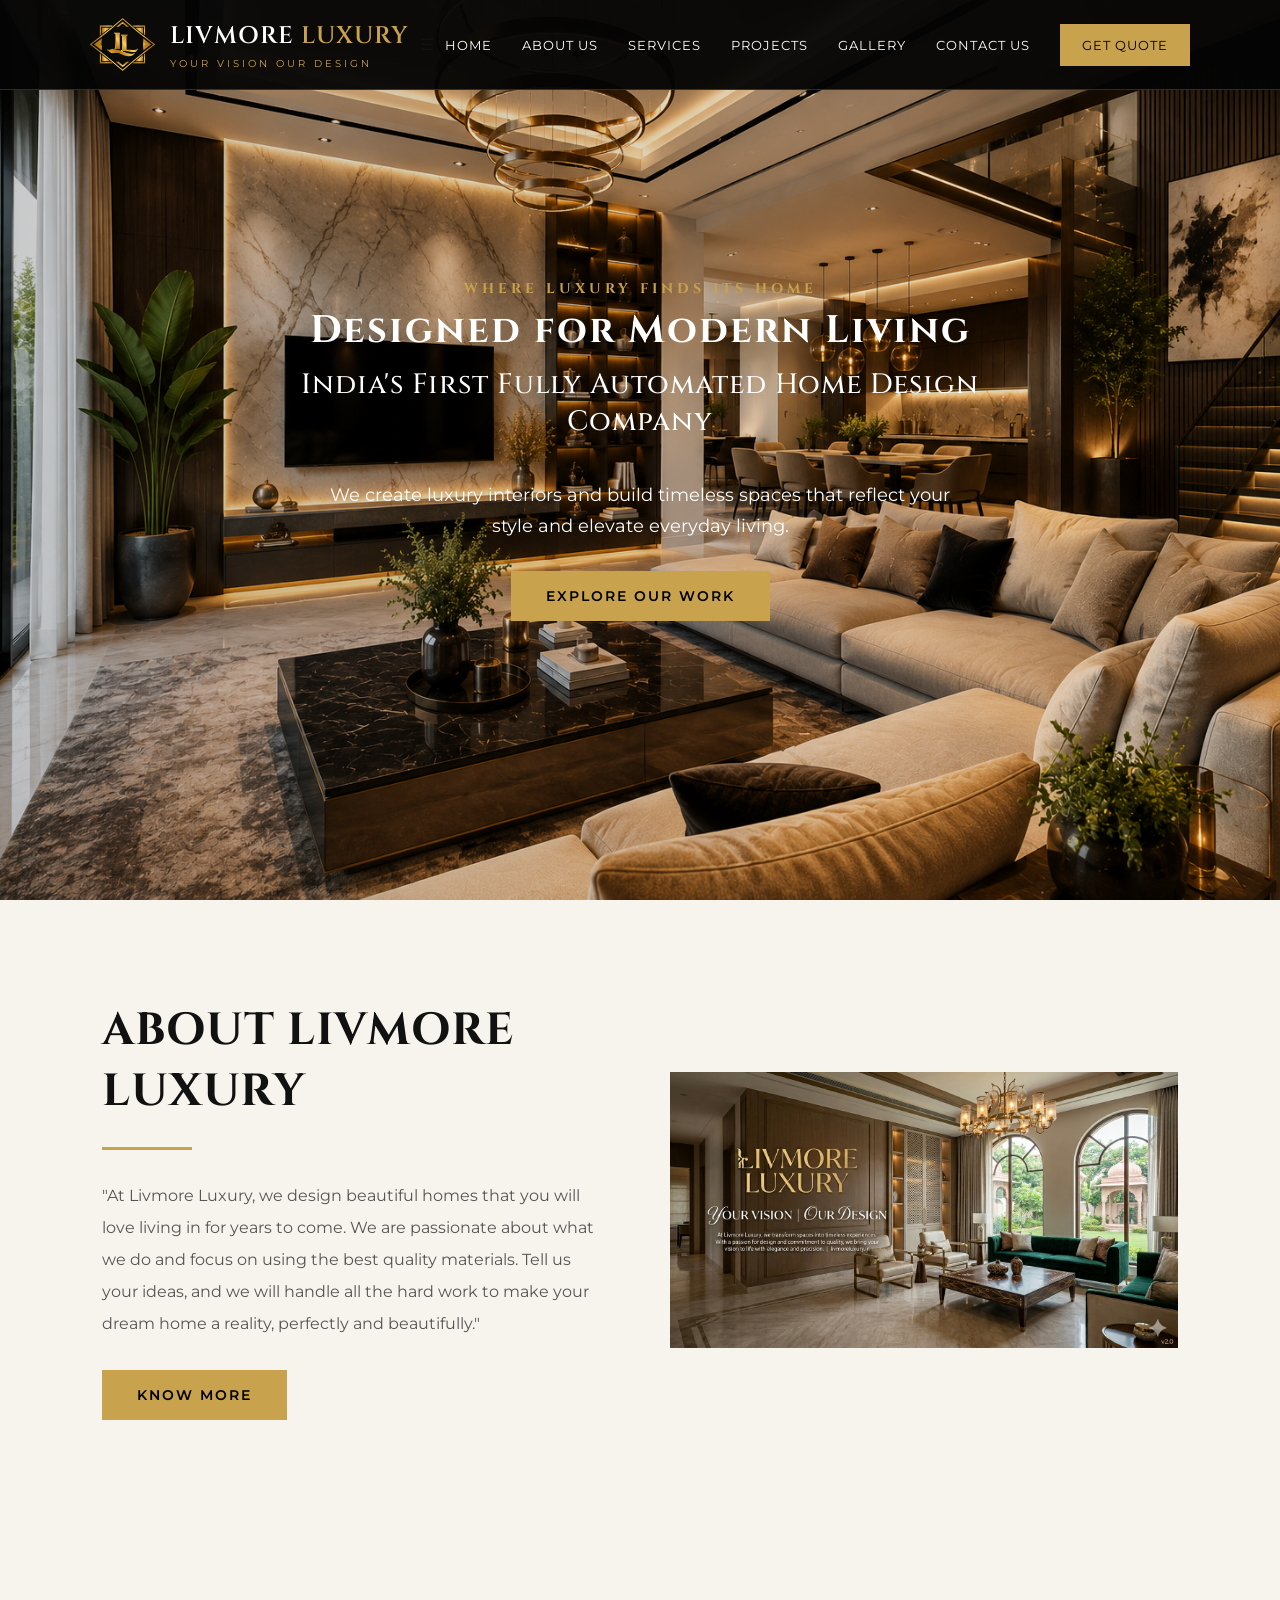
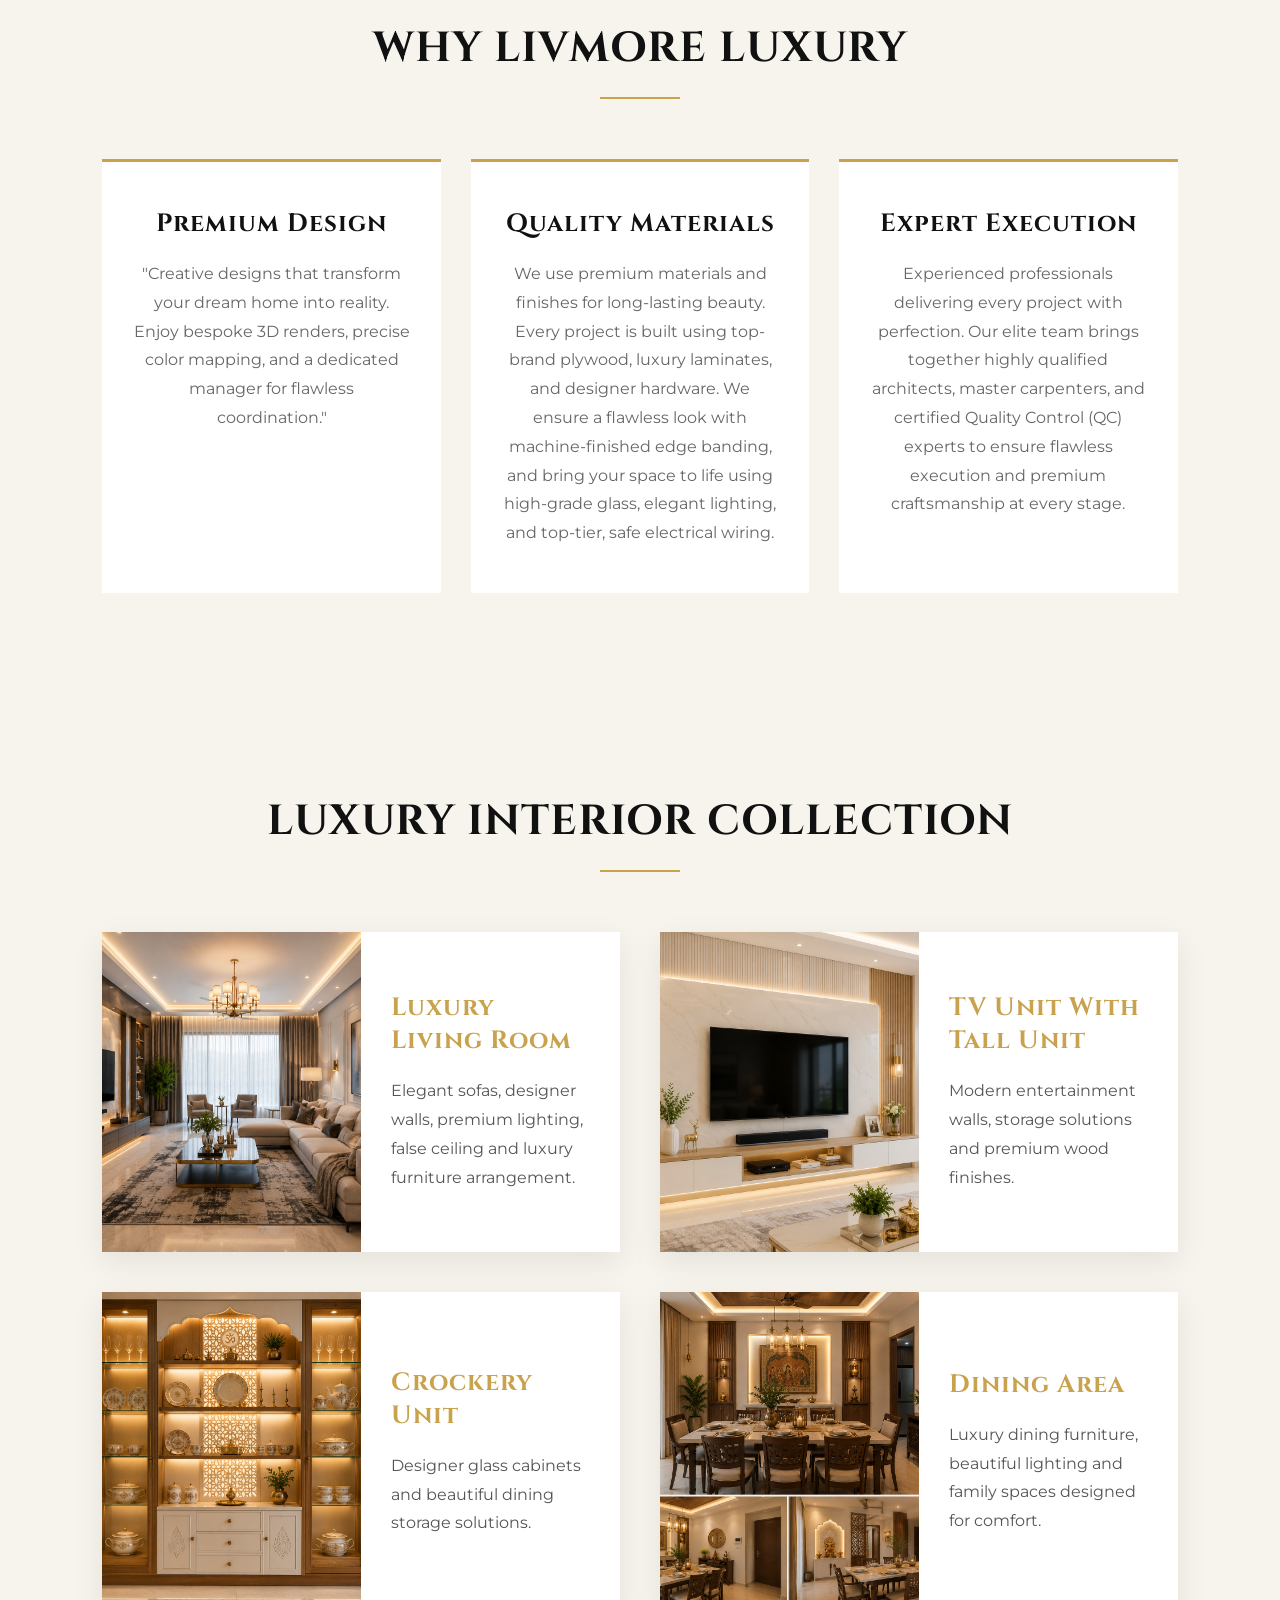
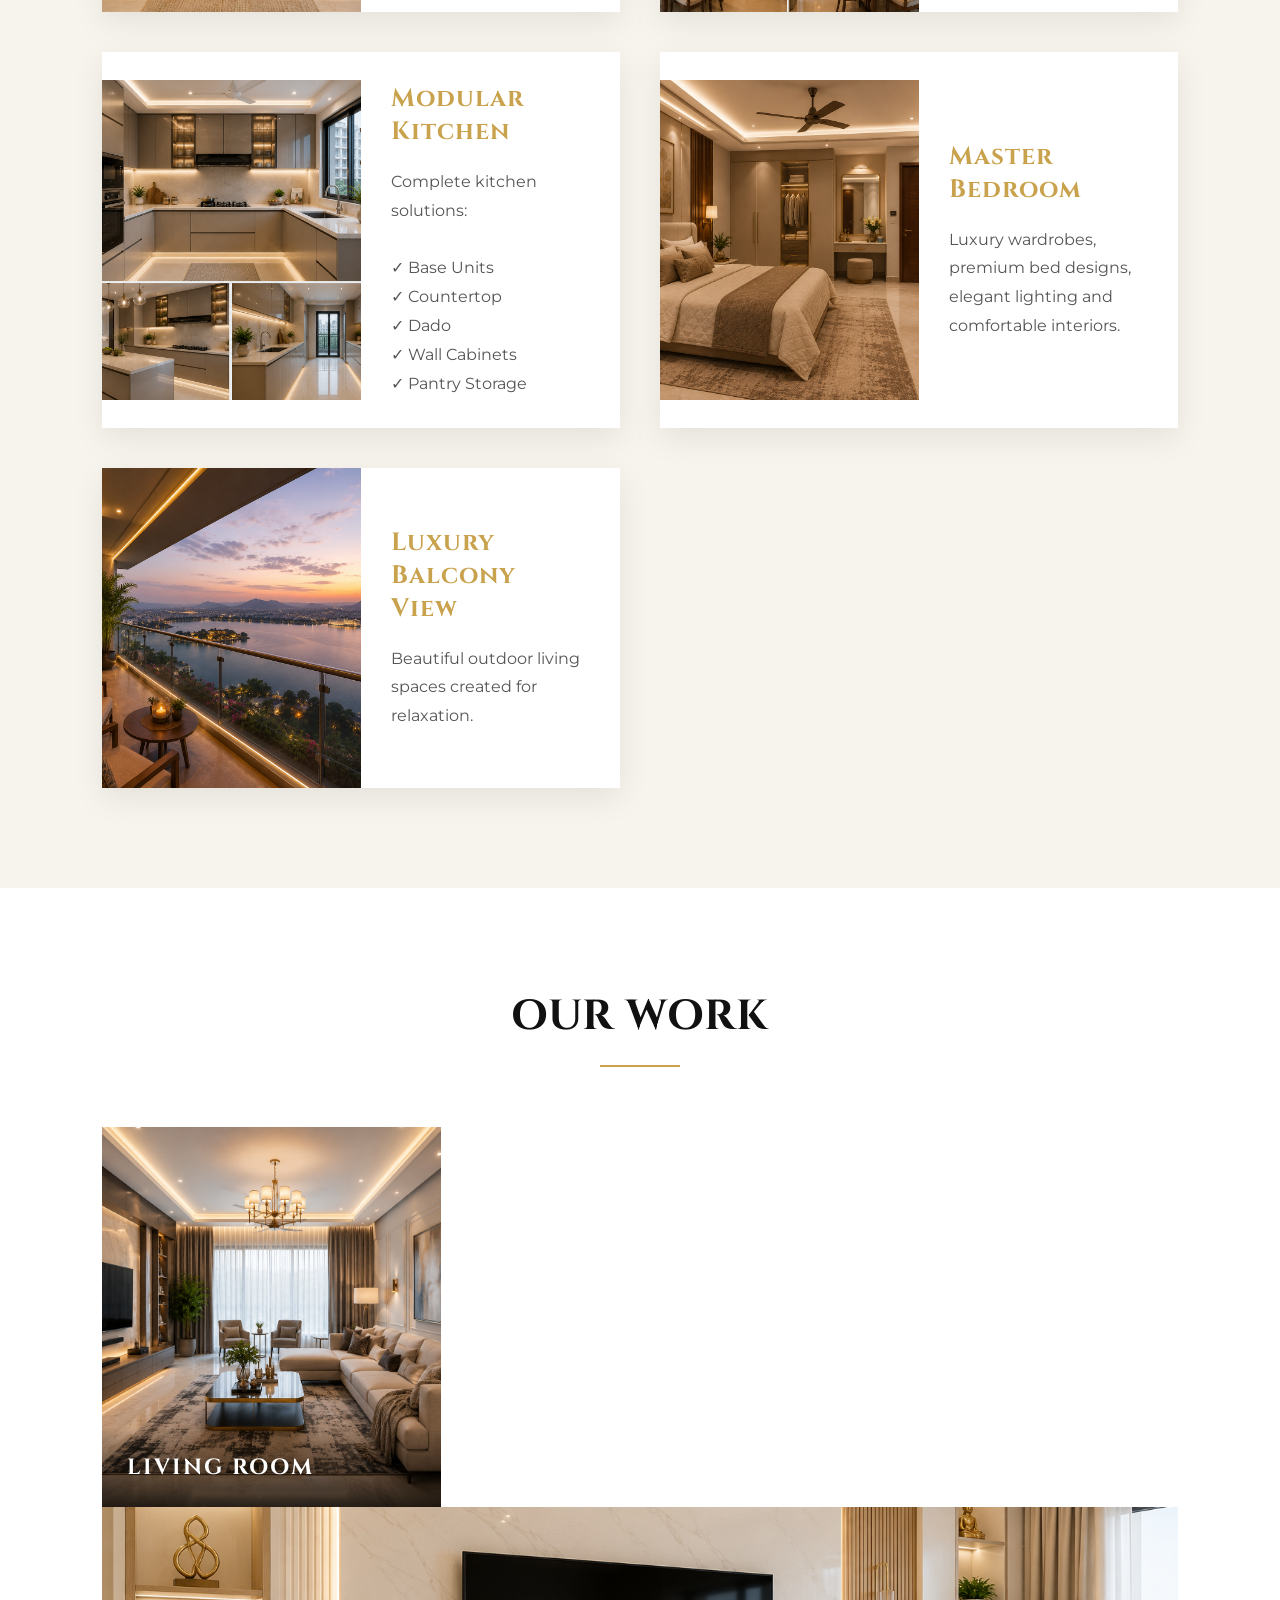
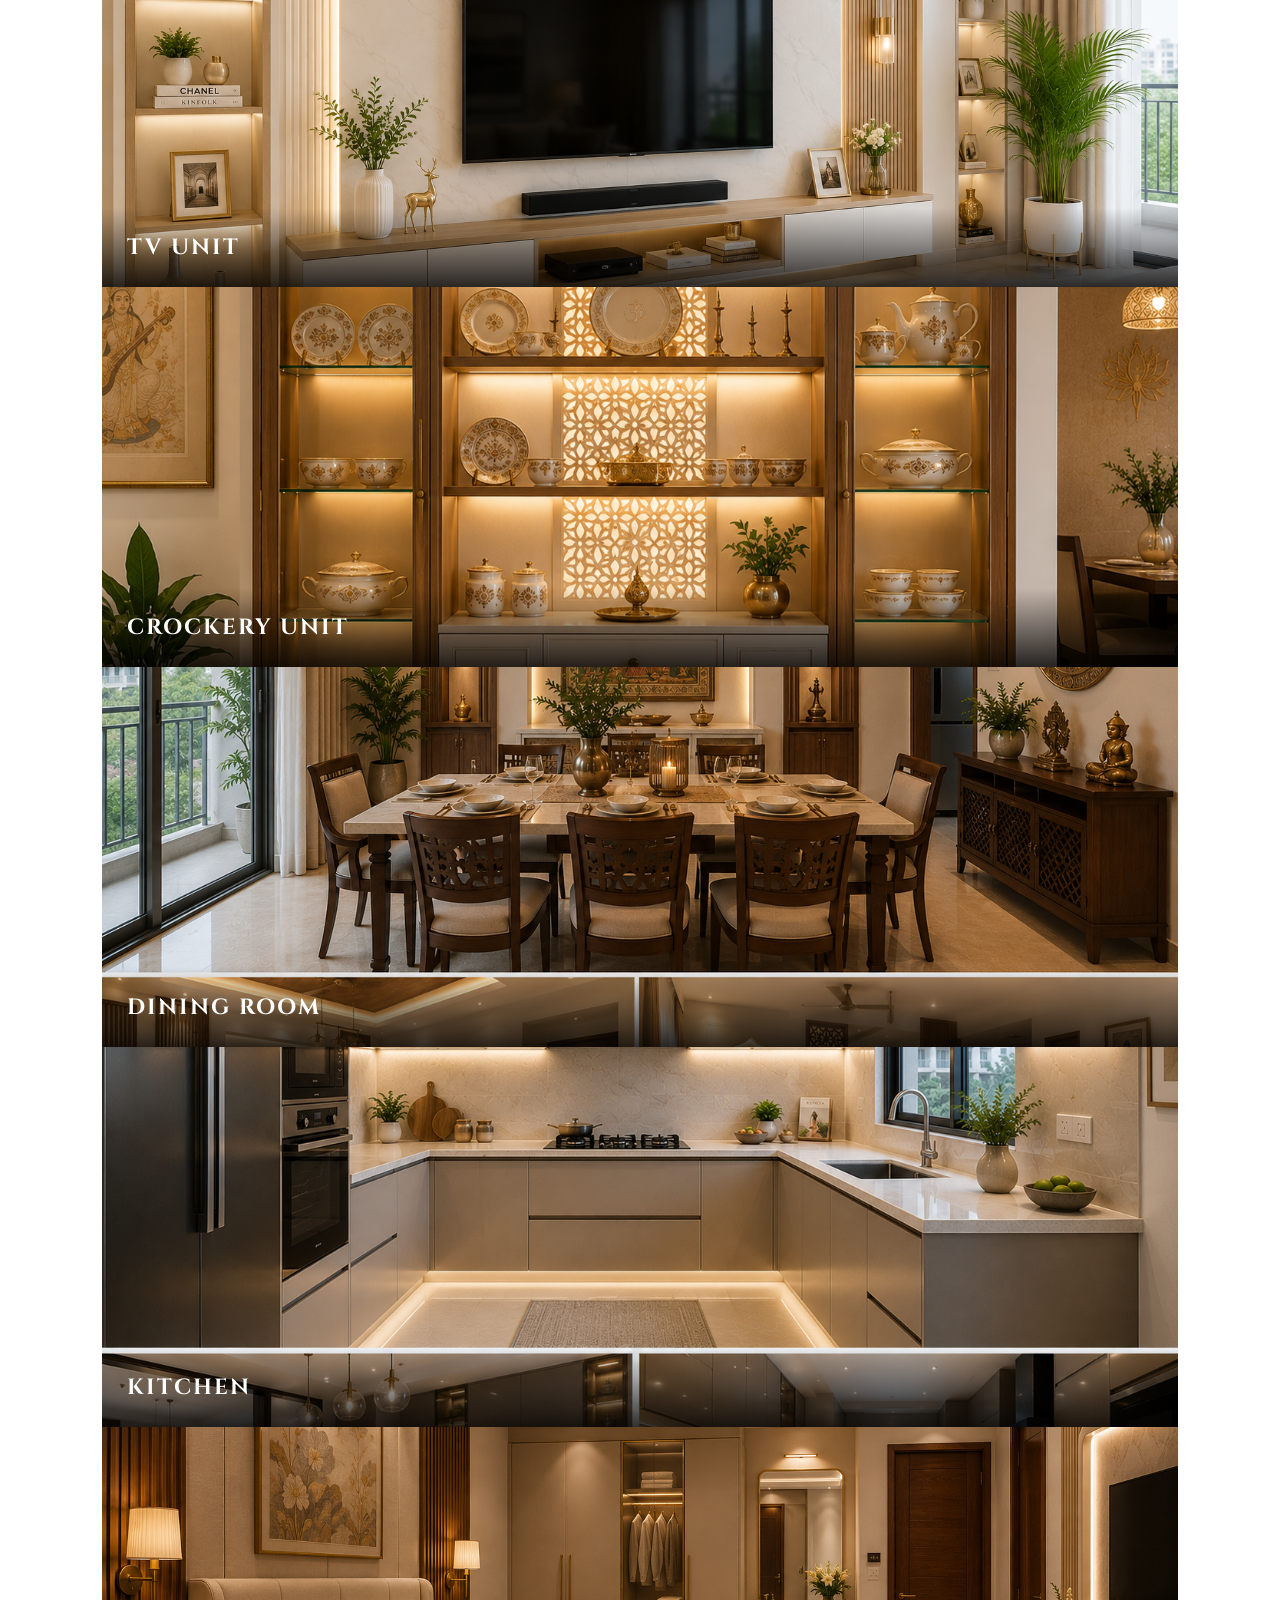
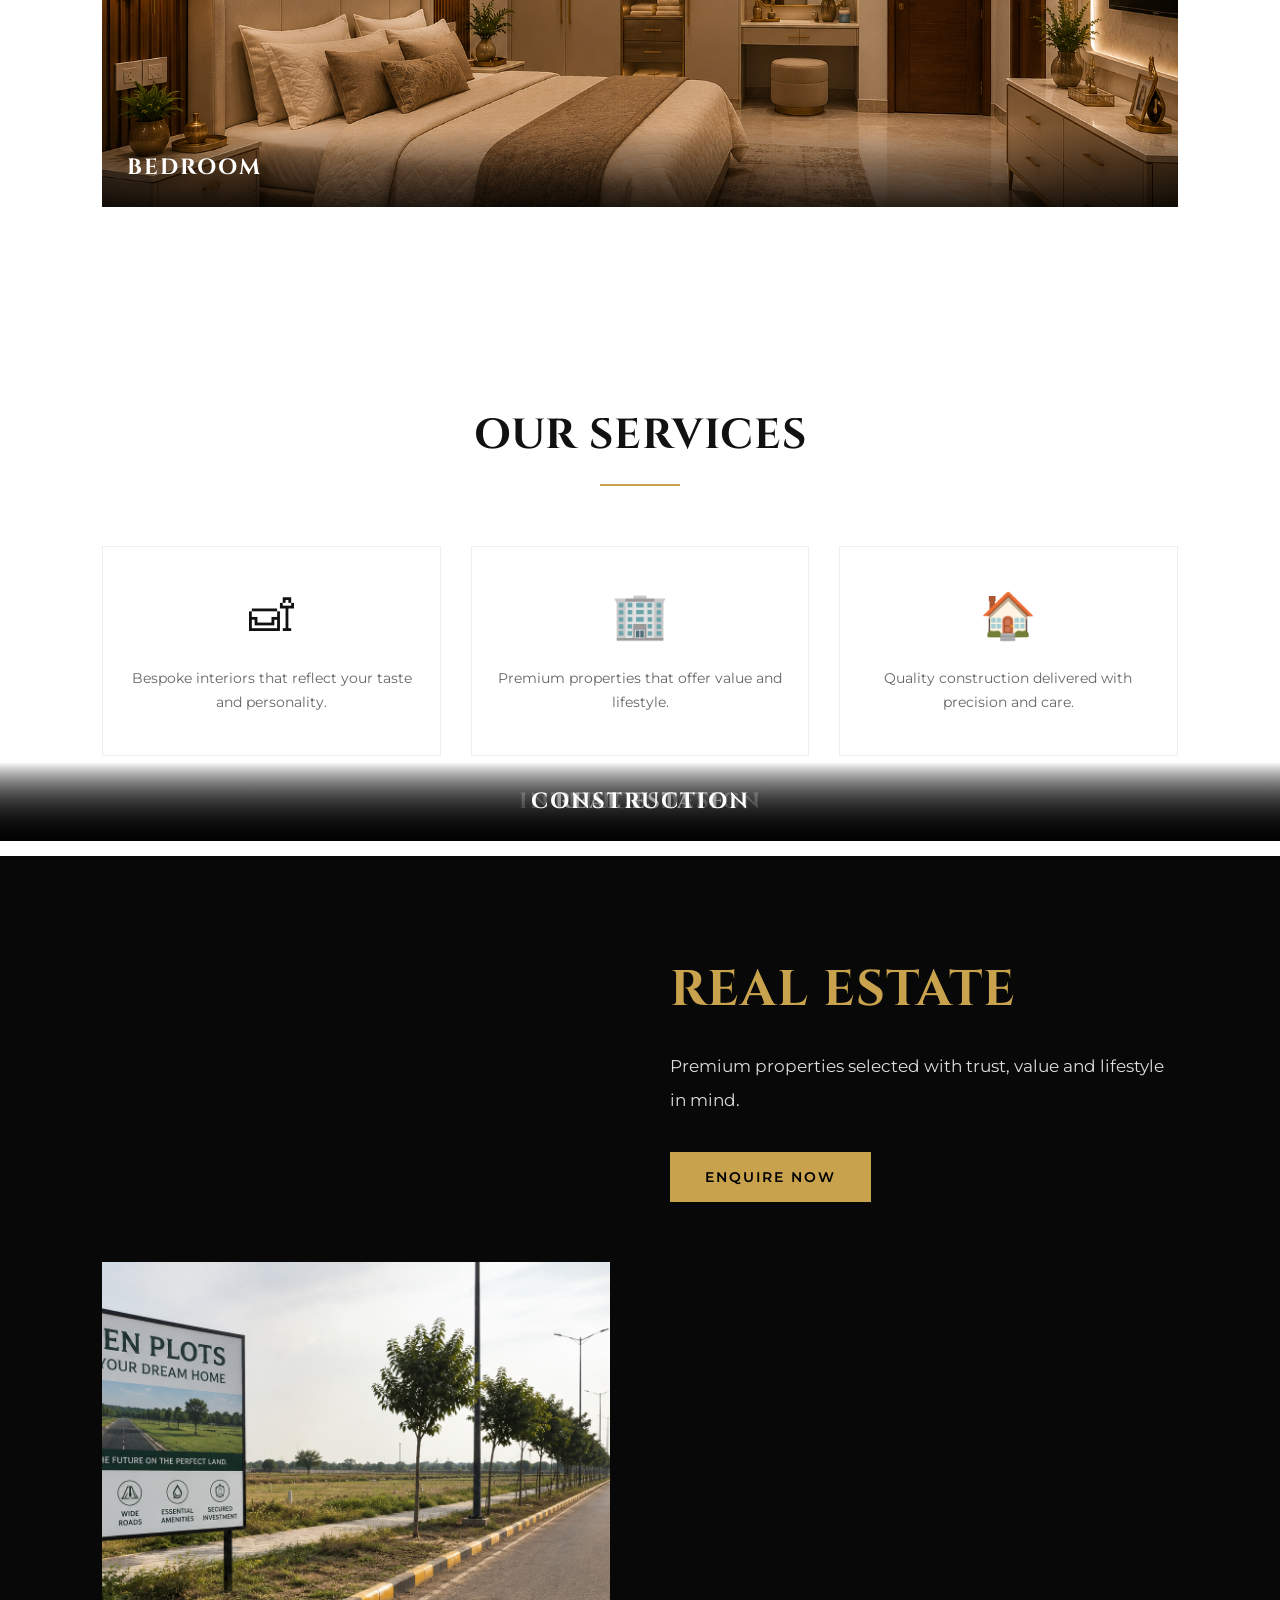
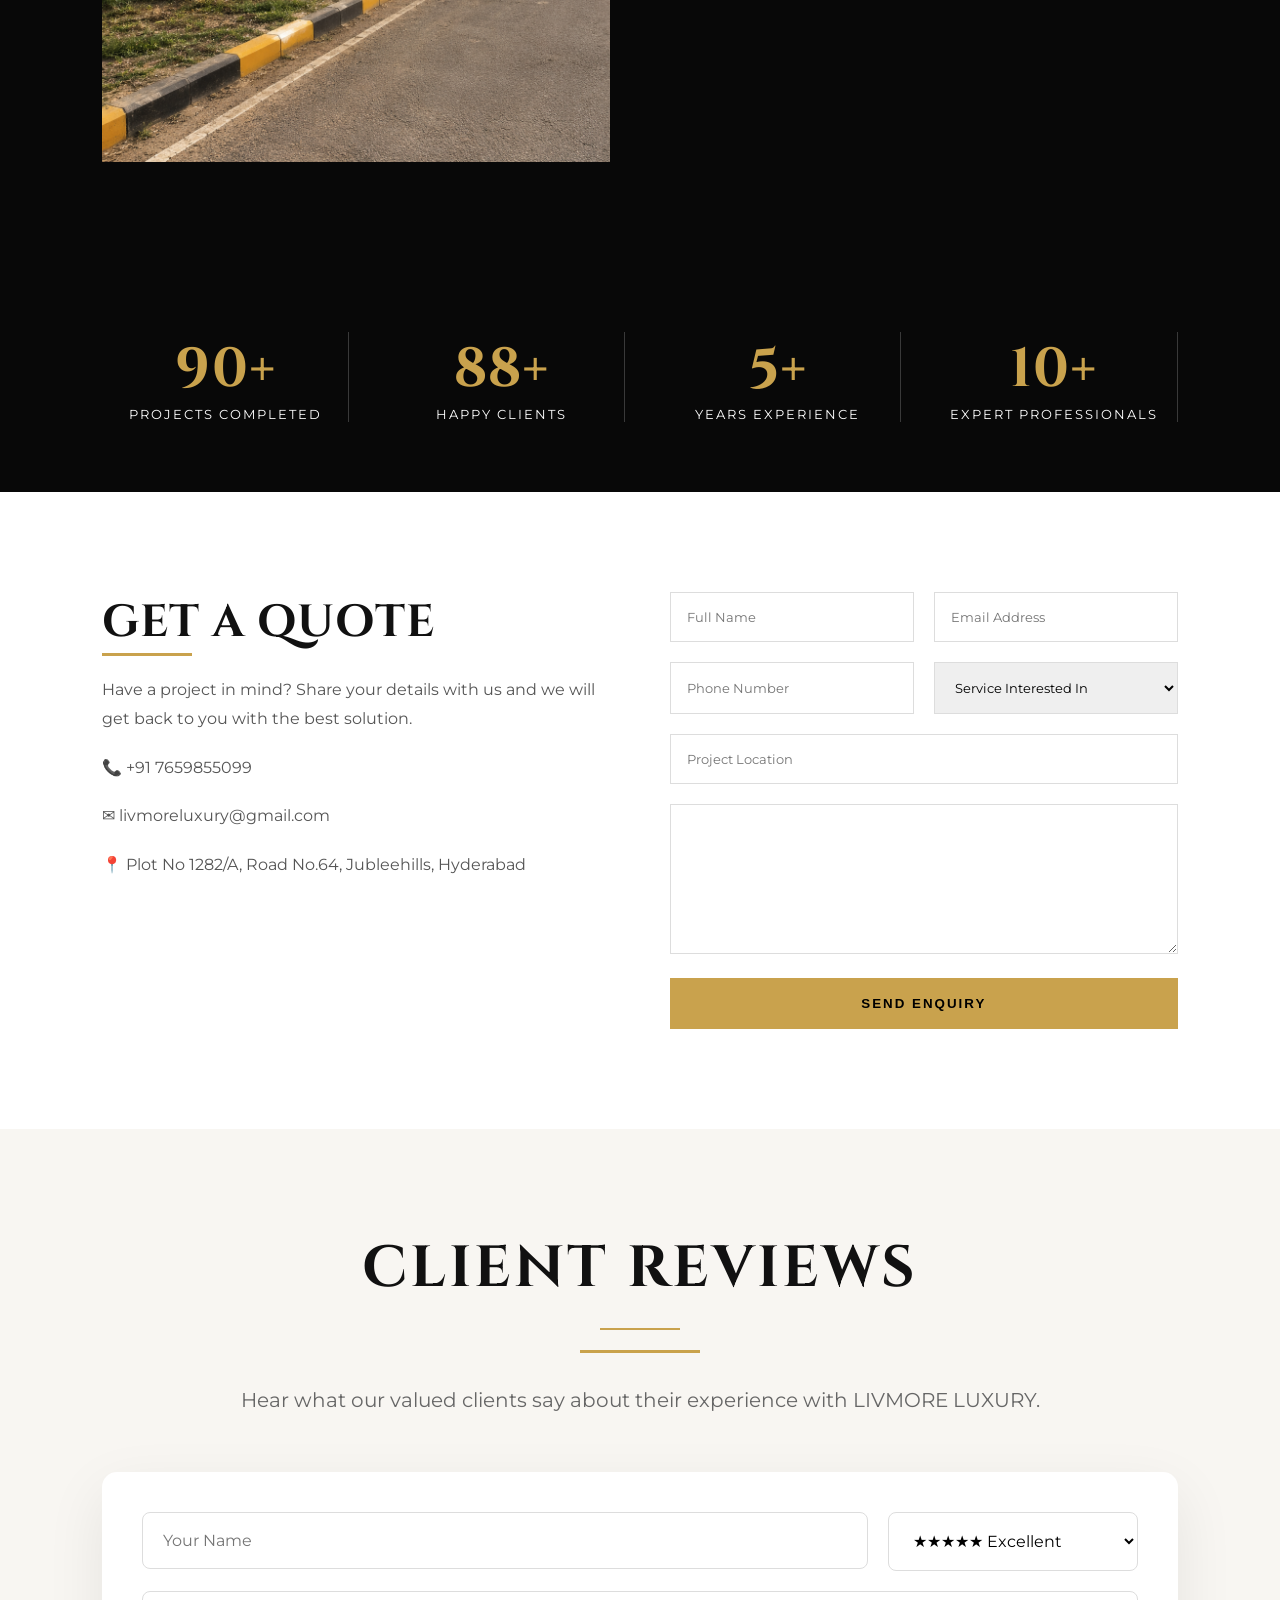
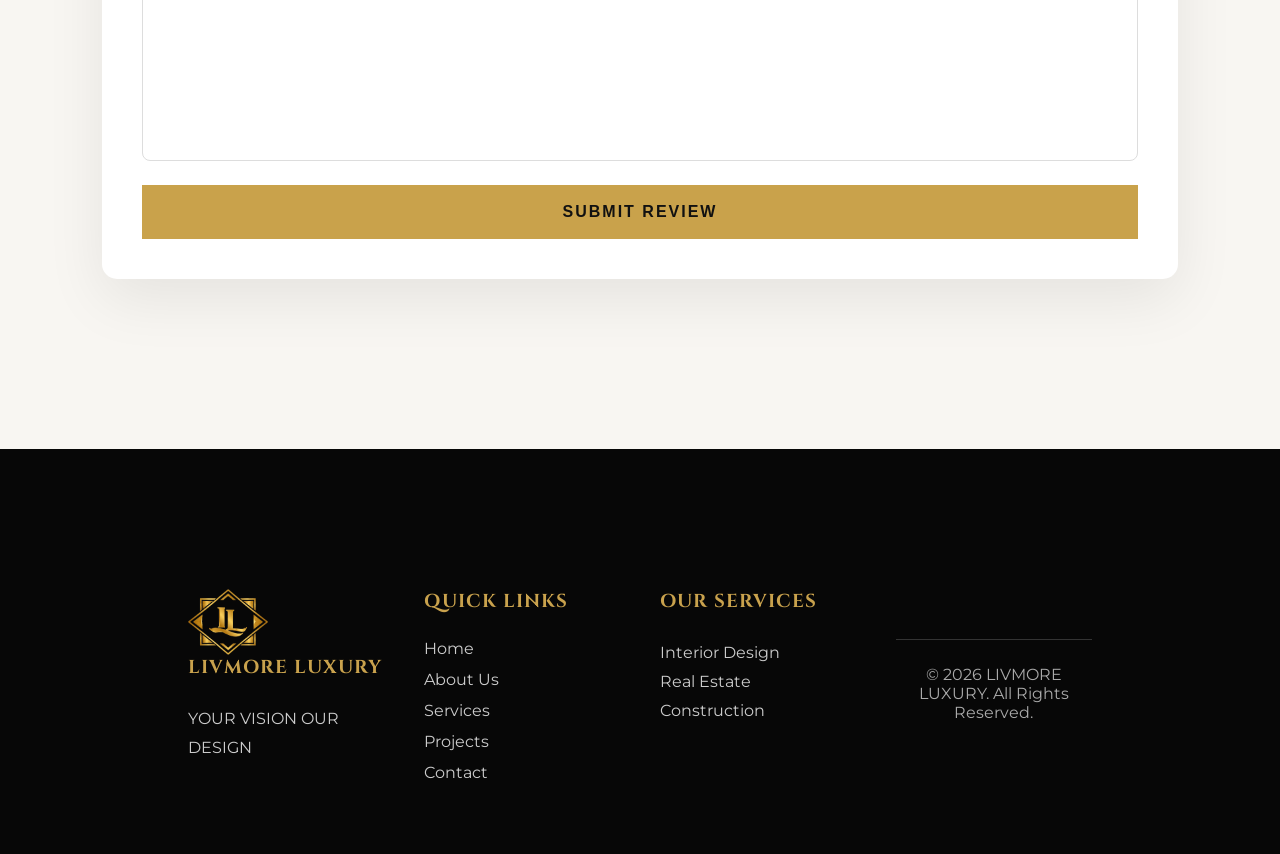
==== index.html @ 7bf05018 "Update index.html" ====
<!DOCTYPE html>
<html lang="en">
<head>
<meta charset="UTF-8">
<meta name="viewport" content="width=device-width, initial-scale=1.0">
<title>
LIVMORE LUXURY | Your Vision Our Design
</title>
<meta name="description" content="Luxury Interior Design, Real Estate and Construction by Livmore Luxury">
<link rel="stylesheet" href="style.css">
<link href="https://fonts.googleapis.com/css2?family=Cinzel:wght@400;500;600;700&family=Montserrat:wght@300;400;500;600&display=swap" rel="stylesheet">
</head>
<body>
<!-- ================= HEADER ================= -->
<header class="header">
<div class="logo-area">
<img src="images/logo.png"
class="logo"
alt="LIVMORE LUXURY">
<div class="brand-name">
<h2>
LIVMORE <span>LUXURY</span>
</h2>
<p>
YOUR VISION OUR DESIGN
</p>
</div>
</div>
<div class="menu-toggle">
☰
</div>
<nav class="nav">
<a href="#home">
HOME
</a>
<a href="#about">
ABOUT US
</a>
<a href="#services">
SERVICES
</a>
<a href="#projects">
PROJECTS
</a>
<a href="#gallery">
GALLERY
</a>
<a href="#contact">
CONTACT US
</a>
<a href="#contact" class="quote">
GET QUOTE
</a>
</nav>
</header>

<!-- ================= HERO ================= -->
<section class="hero" id="home">
<div class="hero-dark"></div>
<div class="hero-content">
<h3 class="hero-subtitle">WHERE LUXURY FINDS ITS HOME</h3>
<h1 class="hero-title">Designed for Modern Living</h1>          
<h2 class="hero-tagline">India's First Fully Automated Home Design Company</h2>         
<p class="hero-description">
            We create luxury interiors and build timeless spaces that reflect
            your style and elevate everyday living.
</p>

<a href="#projects" class="btn">
EXPLORE OUR WORK
</a>
</div>
</section>

<!-- ================= ABOUT ================= -->
<section id="about" class="about">
<div class="about-text">
<h2>
ABOUT LIVMORE LUXURY
</h2>
<div class="gold-line"></div>
<p>
"At Livmore Luxury, we design beautiful homes that you will love living in for years to come. 
We are passionate about what we do and focus on using the best quality materials. 
Tell us your ideas, and we will handle all the hard work to make your dream home a reality, perfectly and beautifully."
</p>
<a href="#projects" class="btn">
KNOW MORE
</a>
</div>
<div class="about-image">
<img src="images/about.jpg"
alt="Luxury Interior">
</div>
</section>
            <!-- ================= WHY CHOOSE US ================= -->
<section class="why">
<h2 class="section-title">
WHY LIVMORE LUXURY
</h2>
<div class="why-container">
<div class="why-box">
<h3>
Premium Design
</h3>
<p>
"Creative designs that transform your dream home into reality. 
 Enjoy bespoke 3D renders, precise color mapping, and a dedicated manager for flawless coordination."
</div>
<div class="why-box">
<h3>
Quality Materials
</h3>
<p>
We use premium materials and finishes for long-lasting beauty. Every project is built using top-brand plywood, luxury laminates, and designer hardware.
We ensure a flawless look with machine-finished edge banding, and bring your space to life using high-grade glass, elegant lighting, and top-tier, safe electrical wiring.
</p>
</div>
<div class="why-box">

<h3>
Expert Execution
</h3>
<p>
Experienced professionals delivering every project with perfection.
Our elite team brings together highly qualified architects, master carpenters, and certified Quality Control (QC) experts to ensure flawless execution and premium craftsmanship at every stage.
</p>
</div>

</div>
</section>

<!-- ================= LUXURY INTERIOR DETAILS ================= -->
<section id="gallery" class="interior">
<h2 class="section-title">

LUXURY INTERIOR COLLECTION
</h2>
<div class="interior-grid">
<div class="interior-item">
<img src="images/living-room.jpg">
<div class="interior-text">
<h3>
Luxury Living Room
</h3>
<p>

Elegant sofas, designer walls,
premium lighting, false ceiling
and luxury furniture arrangement.

</p>
</div>

</div>
<div class="interior-item">
<img src="images/tv-unit.jpg">
<div class="interior-text">
<h3>
TV Unit With Tall Unit
</h3>
<p>

Modern entertainment walls,
storage solutions and premium
wood finishes.

</p>
</div>
</div>

<div class="interior-item">

<img src="images/crockery-unit.jpg">
<div class="interior-text">


<h3>
Crockery Unit
</h3>
<p>

Designer glass cabinets and
beautiful dining storage
solutions.

</p>
</div>
</div>
<div class="interior-item">
<img src="images/dining-room.jpg">
<div class="interior-text">
<h3>
Dining Area
</h3>
<p>
Luxury dining furniture,
beautiful lighting and family
spaces designed for comfort.
</p>
</div>
</div>
<div class="interior-item">
<img src="images/kitchen.jpg">
<div class="interior-text">
<h3>
Modular Kitchen
</h3>
<p>
Complete kitchen solutions:
<br><br>
✓ Base Units
<br>
✓ Countertop
<br>
✓ Dado
<br>
✓ Wall Cabinets
<br>
✓ Pantry Storage
</p>
</div>
</div>
<div class="interior-item">
<img src="images/bedroom.jpg">
<div class="interior-text">
<h3>
Master Bedroom
</h3>
<p>
Luxury wardrobes, premium bed
designs, elegant lighting and
comfortable interiors.
</p>
</div>
</div>
<div class="interior-item">
<img src="images/balcony.jpg">
<div class="interior-text">
<h3>
Luxury Balcony View
</h3>
<p>
Beautiful outdoor living spaces
created for relaxation.
</p>
</div>
</div>
</div>
</section>
<!-- ================= PROJECT GALLERY ================= -->
<section id="projects" class="projects">
<h2 class="section-title">
OUR WORK
</h2>
<div class="project-grid">
<a href="living-room.html" class="project-card">
<img src="images/living-room.jpg"
alt="Living Room">
<h3>
LIVING ROOM
</h3>
</div>
<div class="project-card">
<img src="images/tv-unit.jpg"
alt="TV Unit">
<h3>
TV UNIT
</h3>
</div>
<div class="project-card">
<img src="images/crockery-unit.jpg"
alt="Crockery Unit">
<h3>
CROCKERY UNIT
</h3>
</div>
<div class="project-card">

<img src="images/dining-room.jpg"
alt="Dining Room">
<h3>
DINING ROOM
</h3>
</div>
<div class="project-card">

<img src="images/kitchen.jpg"
alt="Kitchen">
<h3>
KITCHEN
</h3>
</div>

<div class="project-card">

<img src="images/bedroom.jpg"
alt="Bedroom">


<h3>
BEDROOM
</h3>

</div>
</div>
</section>

<!-- ================= SERVICES ================= -->
<section id="services" class="services">
<h2 class="section-title">

OUR SERVICES

</h2>
<div class="service-container">

<div class="service-box">
<div class="icon">
🛋
</div>
<h3>
INTERIOR DESIGN

</h3>
<p>
Bespoke interiors that reflect
your taste and personality.
</p>
</div>
<div class="service-box">
<div class="icon">

🏢

</div>

<h3>
REAL ESTATE
</h3>
<p>
Premium properties that offer
value and lifestyle.

</p>

</div>

<div class="service-box">

<div class="icon">

🏠

</div>
<h3>

CONSTRUCTION

</h3>
<p>

Quality construction delivered
with precision and care.

</p>
</div>

</div>

</section>








<!-- ================= REAL ESTATE ================= -->


<section class="feature-dark">


<div class="feature-content">



<div>


<h2>

REAL ESTATE

</h2>


<p>

Premium properties selected with
trust, value and lifestyle in mind.

</p>



<a href="#contact" class="btn">

ENQUIRE NOW

</a>



</div>





<img src="images/real-estate.jpg"
alt="Real Estate">



</div>



</section>

<!-- ================= STATISTICS ================= -->
<section class="statistics">
<div class="stats-container">
<div class="stat-box">
<h2>
90+
</h2>
<p>
PROJECTS COMPLETED
</p>
</div>
<div class="stat-box">

<h2>
88+
</h2>

<p>
HAPPY CLIENTS
</p>
</div>
<div class="stat-box">
<h2>
5+
</h2>
<p>
YEARS EXPERIENCE
</p>
</div>
<div class="stat-box">

<h2>
10+
</h2>
<p>
EXPERT PROFESSIONALS
</p>
</div>
</div>
</section>

<!-- ================= QUOTE SECTION ================= -->
<section id="contact" class="contact">
<div class="contact-left">
<h2>
GET A QUOTE
            
</h2>
<div class="gold-line"></div>
<p>
Have a project in mind?
Share your details with us and
we will get back to you with
the best solution.
</p>
<p>
📞 +91 7659855099
</p>
<p>

✉ livmoreluxury@gmail.com
</p>
<p>

📍 Plot No 1282/A, Road No.64, Jubleehills, Hyderabad
</p>
</div>
<div class="contact-form">
<form 
action="https://formsubmit.co/livmoreluxury@gmail.com"
method="POST">
<input 
type="hidden"
name="_subject"
value="New Livmore Luxury Website Enquiry">
<input
type="hidden"
name="_captcha"
value="false">
<div class="form-row">
<input
type="text"
name="Name"
placeholder="Full Name"
required>
<input
type="email"
name="Email"
placeholder="Email Address"
required>
</div>
<div class="form-row">
<input
type="tel"
name="Phone"
placeholder="Phone Number"
required>
<select name="Service">
<option>
Service Interested In
</option>
<option>
Interior Design
</option>
<option>
Construction
</option>
<option>
Real Estate
</option>
</select>
</div>
<input
type="text"
name="Location"
placeholder="Project Location">

<textarea
name="Message"
placeholder="Message">

</textarea>

<button type="submit">

SEND ENQUIRY

</button>

</form>

</div>

</section>

<!-- ================= CLIENT REVIEWS ================= -->

<!-- ================= CLIENT REVIEWS ================= -->

<section id="reviews" class="reviews">

    <div class="container">

        <h2 class="section-title">CLIENT REVIEWS</h2>

        <div class="gold-line"></div>

        <p class="review-text">
            Hear what our valued clients say about their experience with LIVMORE LUXURY.
        </p>

        <!-- Review Form -->

        <div class="review-form">

            <div class="form-group">

                <input
                    type="text"
                    id="name"
                    placeholder="Your Name"
                    required>

            </div>

            <div class="form-group">

                <select id="rating">

                    <option value="5">★★★★★ Excellent</option>
                    <option value="4">★★★★☆ Very Good</option>
                    <option value="3">★★★☆☆ Good</option>
                    <option value="2">★★☆☆☆ Average</option>
                    <option value="1">★☆☆☆☆ Poor</option>

                </select>

            </div>

            <div class="form-group full">

                <textarea
                    id="message"
                    rows="5"
                    placeholder="Share your experience with LIVMORE LUXURY..."
                    required>
                </textarea>

            </div>

            <div class="form-group full">

                <button
                    class="btn-review"
                    onclick="addReview()">

                    SUBMIT REVIEW

                </button>

            </div>

        </div>

        <!-- Display Reviews -->

        <div id="reviewsList" class="reviews-list">

            <!-- Reviews will appear here automatically -->

        </div>

    </div>

</section>

<!-- ================= FOOTER ================= -->
<footer class="footer">


<!-- ================= FOOTER ================= -->
<footer class="footer">
<div class="footer-container">
<div class="footer-logo">
<img src="images/logo.png"
alt="Livmore Luxury">
<h3>
LIVMORE LUXURY
</h3>
<p>

YOUR VISION OUR DESIGN

</p>
</div>
<div>
<h3>
QUICK LINKS
</h3>
<a href="#home">
Home
</a>


<a href="#about">
About Us
</a>


<a href="#services">
Services
</a>


<a href="#projects">
Projects
</a>


<a href="#contact">
Contact
</a>



</div>


<div>


<h3>
OUR SERVICES
</h3>


<p>
Interior Design
</p>


<p>
Real Estate
</p>


<p>
Construction
</p>


</div>

<div class="copyright">

© 2026 LIVMORE LUXURY.
All Rights Reserved.

</div>

</footer>

<script src="script.js"></script>


</body>

</html>
---- style.css ----
/* =====================================
   LIVMORE LUXURY
   PREMIUM WEBSITE CSS
   PART 1
===================================== */



@import url('https://fonts.googleapis.com/css2?family=Cinzel:wght@400;500;600;700&family=Montserrat:wght@300;400;500;600&display=swap');



:root{

--black:#080808;

--dark:#111111;

--gold:#c9a24d;

--light-gold:#e8c66d;

--white:#ffffff;

--cream:#f7f4ed;

--grey:#777;

}




*{

margin:0;

padding:0;

box-sizing:border-box;

}




html{

scroll-behavior:smooth;

}



body{

font-family:'Montserrat',sans-serif;

background:var(--cream);

color:#111;

overflow-x:hidden;

}




h1,h2,h3{

font-family:'Cinzel',serif;

letter-spacing:1px;

}




a{

text-decoration:none;

color:inherit;

}





img{

max-width:100%;

display:block;

}









/* ================= HEADER ================= */



.header{

position:fixed;

top:0;

left:0;

width:100%;

height:90px;

padding:0 7%;

display:flex;

align-items:center;

justify-content:space-between;

background:rgba(5,5,5,.95);

z-index:999;

border-bottom:1px solid rgba(201,162,77,.25);

}





.logo-area{

display:flex;

align-items:center;

gap:15px;

}





.logo{

width:65px;

height:65px;

object-fit:contain;

}





.brand-name h2{

color:white;

font-size:24px;

font-weight:600;

}





.brand-name span{

color:var(--gold);

}





.brand-name p{

font-size:10px;

letter-spacing:3px;

color:var(--gold);

margin-top:5px;

}





.nav{

display:flex;

align-items:center;

gap:30px;

}





.nav a{

font-size:13px;

letter-spacing:1px;

color:white;

transition:.3s;

}





.nav a:hover{

color:var(--gold);

}





.nav .quote{

background:var(--gold);

color:#000;

padding:13px 22px;

}





/* ================= HERO ================= */



.hero{
    height:100vh;
    background:url("images/hero.jpg");
    background-size:cover;
    background-position:center;
    position:relative;

    display:flex;
    justify-content:center;
    align-items:center;
}





.hero-dark{
    position:absolute;
    inset:0;
    background:linear-gradient(
        90deg,
        rgba(0,0,0,0.20),
        rgba(0,0,0,0.05)
    );
}





.hero-content{
    position:relative;
    z-index:2;
    color:#fff;

    width:100%;
    max-width:750px;      /* Controls content width */

    margin:0 auto;        /* Centers the content */

    display:flex;
    flex-direction:column;
    align-items:center;
    justify-content:center;

    text-align:center;

    padding:0 20px;
}

.hero-content h1{
    font-size:clamp(30px,3vw,40px);
    line-height:1.1;
    letter-spacing:2px;
    font-weight:700;
    color:#fff;
    margin-bottom:15px;
    max-width:800px;
}





.hero-content h1{
    font-size:clamp(30px,3vw,40px);
    line-height:1.1;
    letter-spacing:2px;
    font-weight:700;
    margin-bottom:15px;
}
.hero-content h3{
    font-size:14px;
    letter-spacing:4px;
    color:var(--gold);
    margin-bottom:12px;
    text-transform:uppercase;
}

.hero-content h2{
    font-size:28px;
    line-height:1.3;
    font-weight:500;
    margin-bottom:20px;
    color:#fff;
}


.hero-content p{
    max-width:650px;
    font-size:18px;
    line-height:1.7;
    margin:20px 0 30px;
}



.btn{

display:inline-block;

background:var(--gold);

color:#000;

padding:16px 35px;

font-size:14px;

font-weight:600;

letter-spacing:2px;

transition:.4s;

}





.btn:hover{

background:white;

}









/* ================= COMMON SECTION ================= */



.section-title{

text-align:center;

font-size:42px;

margin-bottom:60px;

position:relative;

}





.section-title:after{

content:"";

width:80px;

height:2px;

background:var(--gold);

display:block;

margin:20px auto;

}









/* ================= SERVICES ================= */



.services{

padding:100px 8%;

background:white;

}





.service-container{

display:grid;
grid-template-columns:repeat(3,1fr);
gap:30px;

}





.service-box{

background:#fff;

padding:40px 25px;

text-align:center;

border:1px solid #eee;

transition:.4s;

}





.service-box:hover{

transform:translateY(-10px);

box-shadow:0 20px 40px rgba(0,0,0,.12);

}





.icon{

font-size:45px;

margin-bottom:25px;

}





.service-box h3{

font-size:20px;

margin-bottom:15px;

}





.service-box p{

color:#666;

line-height:1.7;

font-size:14px;

}









/* ================= ABOUT ================= */



.about{

padding:100px 8%;

display:grid;

grid-template-columns:1fr 1fr;

gap:60px;

align-items:center;

background:var(--cream);

}





.about-text h2{

font-size:45px;

margin-bottom:25px;

}





.about-text p{

line-height:2;

color:#555;

margin:30px 0;

}





.gold-line{

width:90px;

height:3px;

background:var(--gold);

}
/* ================= PROJECTS ================= */



.projects{

padding:100px 8%;

background:white;

}





.project-grid{

display:grid;

grid-template-columns:repeat(3,1fr);

gap:30px;

}





.project-card{

position:relative;

overflow:hidden;

background:#000;

}





.project-card img{

width:100%;

height:380px;

object-fit:cover;

transition:.6s;

}





.project-card:hover img{

transform:scale(1.1);

}





.project-card h3{

position:absolute;

bottom:0;

left:0;

width:100%;

padding:25px;

background:linear-gradient(
transparent,
rgba(0,0,0,.8)
);

color:white;

font-size:22px;

letter-spacing:2px;

}








/* ================= INTERIOR COLLECTION ================= */



.interior{

padding:100px 8%;

background:var(--cream);

}





.interior-grid{

display:grid;

grid-template-columns:repeat(2,1fr);

gap:40px;

}





.interior-item{

background:white;

display:flex;

align-items:center;

overflow:hidden;

box-shadow:0 10px 30px rgba(0,0,0,.08);

}





.interior-item img{

width:50%;

height:320px;

object-fit:cover;

}





.interior-text{

padding:30px;

}





.interior-text h3{

font-size:25px;

color:var(--gold);

margin-bottom:20px;

}





.interior-text p{

line-height:1.8;

color:#555;

}








/* ================= DARK FEATURE SECTION ================= */



.feature-dark{

padding:100px 8%;

background:#080808;

color:white;

}





.feature-light{

padding:100px 8%;

background:white;

}





.feature-content{

display:grid;

grid-template-columns:1fr 1fr;

align-items:center;

gap:60px;

}





.feature-content img{

width:100%;

height:500px;

object-fit:cover;

}





.feature-content h2{

font-size:50px;

color:var(--gold);

margin-bottom:25px;

}





.feature-content p{

line-height:2;

font-size:17px;

color:#ddd;

margin-bottom:35px;

}








/* ================= STATISTICS ================= */



.statistics{

padding:70px 8%;

background:#080808;

}





.stats-container{

display:grid;

grid-template-columns:repeat(4,1fr);

gap:30px;

text-align:center;

}





.stat-box{

border-right:1px solid rgba(255,255,255,.2);

color:white;

}





.stat-box h2{

font-size:55px;

color:var(--gold);

}





.stat-box p{

letter-spacing:2px;

font-size:13px;

}









/* ================= WHY SECTION ================= */



.why{

padding:100px 8%;

background:var(--cream);

}





.why-container{

display:grid;

grid-template-columns:repeat(3,1fr);

gap:30px;

}





.why-box{

background:white;

padding:45px 30px;

text-align:center;

border-top:3px solid var(--gold);

}





.why-box h3{

font-size:25px;

margin-bottom:20px;

}





.why-box p{

line-height:1.8;

color:#666;

}









/* ================= CONTACT ================= */



.contact{

padding:100px 8%;

display:grid;

grid-template-columns:1fr 1fr;

gap:60px;

background:white;

}





.contact-left h2{

font-size:45px;

}





.contact-left p{

margin:20px 0;

line-height:1.8;

color:#555;

}





.contact-form form{

width:100%;

}





.form-row{

display:grid;

grid-template-columns:1fr 1fr;

gap:20px;

}





.contact-form input,
.contact-form select,
.contact-form textarea{

width:100%;

padding:16px;

margin-bottom:20px;

border:1px solid #ddd;

font-family:Montserrat;

}





.contact-form textarea{

height:150px;

}





.contact-form button{

width:100%;

padding:18px;

background:var(--gold);

border:none;

font-weight:bold;

letter-spacing:2px;

cursor:pointer;

}








/* ================= FOOTER ================= */



.footer{

background:#070707;

color:white;

padding:70px 8% 30px;

}





.footer-container{

display:grid;

grid-template-columns:repeat(4,1fr);

gap:40px;

}





.footer img{

width:80px;

}





.footer h3{

color:var(--gold);

margin-bottom:25px;

}





.footer a{

display:block;

color:#ccc;

margin:12px 0;

}





.footer p{

color:#ccc;

line-height:1.8;

}





.copyright{

margin-top:50px;

padding-top:25px;

border-top:1px solid #333;

text-align:center;

color:#aaa;

}

/*================ CLIENT REVIEWS ================*/

/*=========================================
          CLIENT REVIEWS SECTION
==========================================*/

.reviews{

    padding:100px 8%;

    background:#f8f6f2;

}

.reviews .container{

    max-width:1200px;

    margin:auto;

}

.reviews .section-title{

    font-family:'Cinzel',serif;

    font-size:58px;

    text-align:center;

    color:#111;

    letter-spacing:3px;

    margin-bottom:15px;

}

.reviews .gold-line{

    width:120px;

    height:3px;

    background:#c9a24b;

    margin:0 auto 35px;

}

.review-text{

    text-align:center;

    font-size:20px;

    color:#666;

    margin-bottom:60px;

    font-family:'Montserrat',sans-serif;

}

/*================ FORM =================*/

.review-form{

    background:#ffffff;

    padding:40px;

    border-radius:15px;

    box-shadow:0 20px 60px rgba(0,0,0,.08);

    display:grid;

    grid-template-columns:1fr 250px;

    gap:20px;

    margin-bottom:70px;

}

.review-form .full{

    grid-column:1/3;

}

.review-form input,

.review-form select,

.review-form textarea{

    width:100%;

    padding:18px 20px;

    border:1px solid #ddd;

    border-radius:8px;

    font-size:16px;

    font-family:'Montserrat',sans-serif;

    transition:.3s;

    background:#fff;

}

.review-form input:focus,

.review-form select:focus,

.review-form textarea:focus{

    border-color:#c9a24b;

    outline:none;

    box-shadow:0 0 10px rgba(201,162,75,.2);

}

.review-form textarea{

    resize:none;

    min-height:170px;

}

.btn-review{

    width:100%;

    background:#c9a24b;

    color:#111;

    border:none;

    padding:18px;

    font-size:16px;

    font-weight:700;

    letter-spacing:2px;

    cursor:pointer;

    transition:.4s;

    text-transform:uppercase;

}

.btn-review:hover{

    background:#111;

    color:#fff;

}

/*================ REVIEW CARDS =================*/

.reviews-list{

    display:grid;

    grid-template-columns:repeat(auto-fit,minmax(350px,1fr));

    gap:30px;

}

.review-card{

    background:#fff;

    padding:35px;

    border-radius:15px;

    box-shadow:0 15px 40px rgba(0,0,0,.08);

    transition:.4s;

    position:relative;

}

.review-card:hover{

    transform:translateY(-8px);

}

.review-stars{

    color:#c9a24b;

    font-size:22px;

    margin-bottom:15px;

    letter-spacing:2px;

}

.review-name{

    font-family:'Cinzel',serif;

    font-size:24px;

    color:#111;

    margin-bottom:12px;

}

.review-message{

    color:#666;

    font-size:16px;

    line-height:1.9;

}

.review-date{

    margin-top:20px;

    font-size:13px;

    color:#999;

}

/*================ DELETE BUTTON =================*/

.delete-btn{

    margin-top:20px;

    background:#111;

    color:#fff;

    border:none;

    padding:10px 18px;

    border-radius:5px;

    cursor:pointer;

    transition:.3s;

}

.delete-btn:hover{

    background:#c9a24b;

    color:#111;

}

/*================ MOBILE =================*/

@media(max-width:768px){

.review-form{

grid-template-columns:1fr;

padding:25px;

}

.review-form .full{

grid-column:1;

}

.reviews .section-title{

font-size:38px;

}

.review-text{

font-size:17px;

}

.reviews-list{

grid-template-columns:1fr;

}

}





/* ================= MOBILE RESPONSIVE ================= */



@media(max-width:1100px){


.service-container{

grid-template-columns:repeat(3,1fr);

}


.project-grid{

grid-template-columns:repeat(2,1fr);

}


.stats-container{

grid-template-columns:repeat(2,1fr);

}


.footer-container{

grid-template-columns:repeat(2,1fr);

}


}




@media(max-width:768px){



.header{

height:auto;

padding:20px;

flex-direction:column;

gap:20px;

}




.nav{

flex-wrap:wrap;

justify-content:center;

gap:15px;

}





.hero-content{

width:90%;

}





.hero-content h1{

font-size:32px;

}
.hero-content h2{
    font-size:18px;
}

.hero-content h3{
    font-size:12px;
}

.hero-content p{
    font-size:15px;
}




.services,
.projects,
.interior,
.contact{

padding:70px 5%;

}




.service-container,
.project-grid,
.interior-grid,
.feature-content,
.about,
.contact,
.why-container{

grid-template-columns:1fr;

}





.interior-item{

display:block;

}





.interior-item img{

width:100%;

}





.feature-content img{

height:350px;

}





.stats-container{

grid-template-columns:1fr;

}





.stat-box{

border:none;

}





.form-row{

grid-template-columns:1fr;

}





.footer-container{

grid-template-columns:1fr;

}
/* =====================================================
   LIVMORE LUXURY RESPONSIVE IMPROVEMENTS
   ADD THIS AT THE END OF style.css
===================================================== */


/* Prevent all overflow issues */
html,
body{
    width:100%;
    max-width:100%;
    overflow-x:hidden;
}


/* Universal responsive images */
img{
    max-width:100%;
    height:auto;
    object-fit:cover;
}


/* Main container control */
.container,
section{
    width:100%;
}


/* Fluid heading sizes */
h1{
    font-size:clamp(36px,5vw,80px);
}

h2{
    font-size:clamp(28px,3vw,45px);
}

h3{
    font-size:clamp(20px,2vw,28px);
}


/* Better button size for mobile */
button,
.btn,
a.quote{
    min-height:45px;
    padding:14px 28px;
    display:inline-flex;
    align-items:center;
    justify-content:center;
}



/* ===============================
   TABLET
   768px - 1024px
================================ */

@media(max-width:1024px){

.header{
    padding:20px 5%;
}


.logo{
    width:55px;
    height:auto;
}


.nav{
    gap:18px;
}


.hero-content{
    width:90%;
}


.hero-content h1{
    font-size:55px;
}


.service-container{
    grid-template-columns:repeat(2,1fr);
}


.about{
    grid-template-columns:1fr;
}


.project-grid{
    grid-template-columns:repeat(2,1fr);
}


.interior-grid{
    grid-template-columns:1fr;
}


.contact{
    grid-template-columns:1fr;
}


.footer-container{
    grid-template-columns:repeat(2,1fr);
}


}






/* ===============================
   MOBILE
   481px - 767px
================================ */


/* MOBILE HEADER FIX */

@media(max-width:767px){

.header{

height:80px;
padding:10px 20px;
flex-direction:row;
justify-content:space-between;

}


.logo{

width:55px;
height:auto;

}


.brand-name h2{

font-size:16px;

}


.brand-name p{

font-size:7px;

}


/* hide menu normally */

.nav{

display:none;

}


/* show when clicked */

.nav.active{

display:flex;

position:absolute;

top:80px;

left:0;

width:100%;

background:#080808;

padding:25px;

flex-direction:column;

text-align:center;

z-index:999;

}


.menu-toggle{

display:block;

font-size:30px;

color:#c9a24d;

}


/* hero text fix */


.hero-content h1{

font-size:clamp(35px,9vw,45px);

line-height:1.1;

letter-spacing:2px;

}


.hero-content p{

font-size:15px;

line-height:1.6;

}


}
/* ===============================
   MOBILE CONTENT FIX
   ADD AFTER YOUR EXISTING CSS
================================ */


*{
    box-sizing:border-box;
}


html,body{
    width:100%;
    overflow-x:hidden;
}


img{
    max-width:100%;
    height:auto;
    display:block;
}


/* Services cards mobile */

.services,
.services-container,
.service-grid{

    display:grid;
    grid-template-columns:1fr;
    gap:25px;

}


.service-card{

    width:100%;
}



/* About section mobile */

.about,
.about-section{

    display:flex;
    flex-direction:column;

}


.about img{

    width:100%;
    margin-top:30px;

}



/* Our work gallery mobile */


.gallery,
.work-grid,
.projects-grid{

    display:grid;
    grid-template-columns:1fr;
    gap:25px;

}


.gallery-item,
.project-card{

    width:100%;

}


.gallery-item img,
.project-card img{

    width:100%;
    height:auto;
    object-fit:cover;

}


/* Text spacing */

section{

    width:100%;
    max-width:100%;
    padding-left:25px;
    padding-right:25px;

}


/* buttons */

button,
.btn,
.quote{

    min-height:48px;
    padding:14px 25px;

}
@media (max-width:768px){

.hero{
    height:90vh;
    background-position:center center;
}

.hero-content{
    width:90%;
}

.hero-content h5{
    font-size:14px;
    letter-spacing:3px;
}

.hero-content h1{
    font-size:42px;
    letter-spacing:2px;
}

.hero-content p{
    font-size:16px;
    line-height:1.7;
}

.btn{
    padding:14px 28px;
    font-size:13px;
}

}
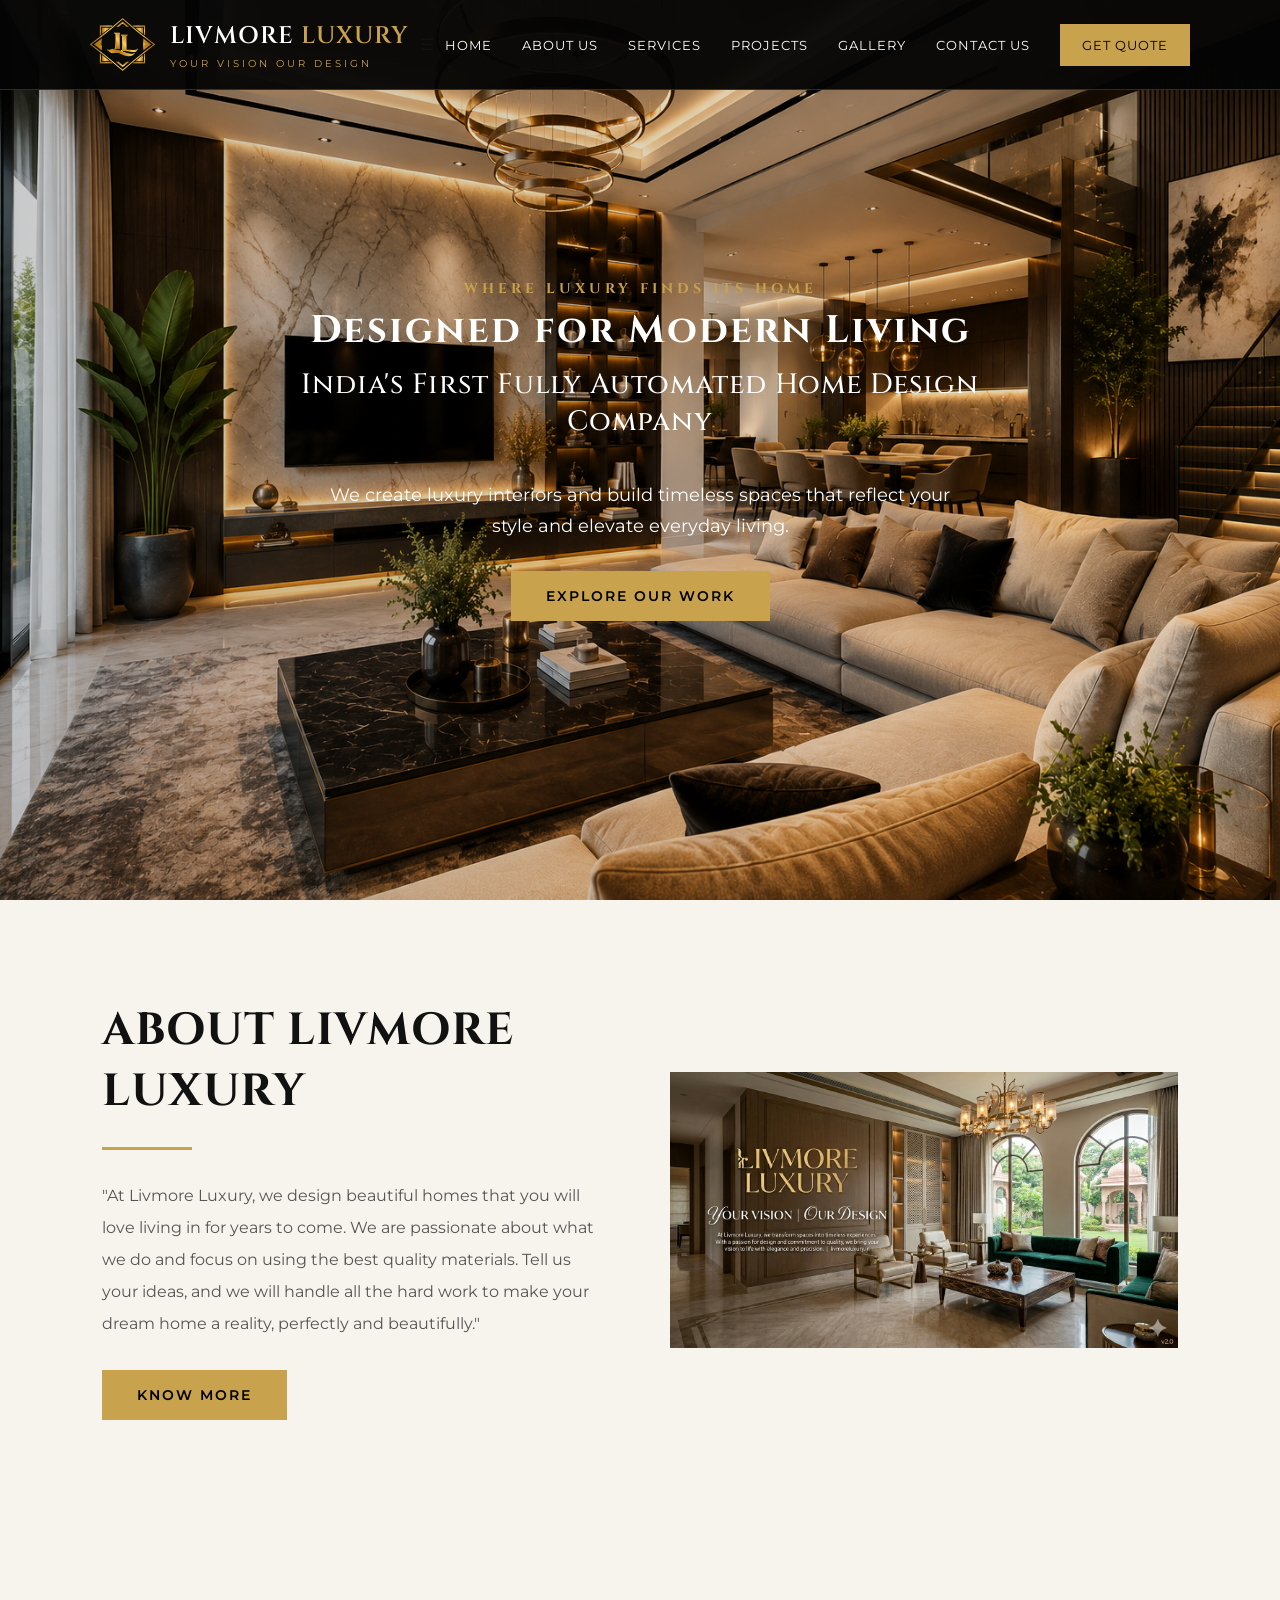
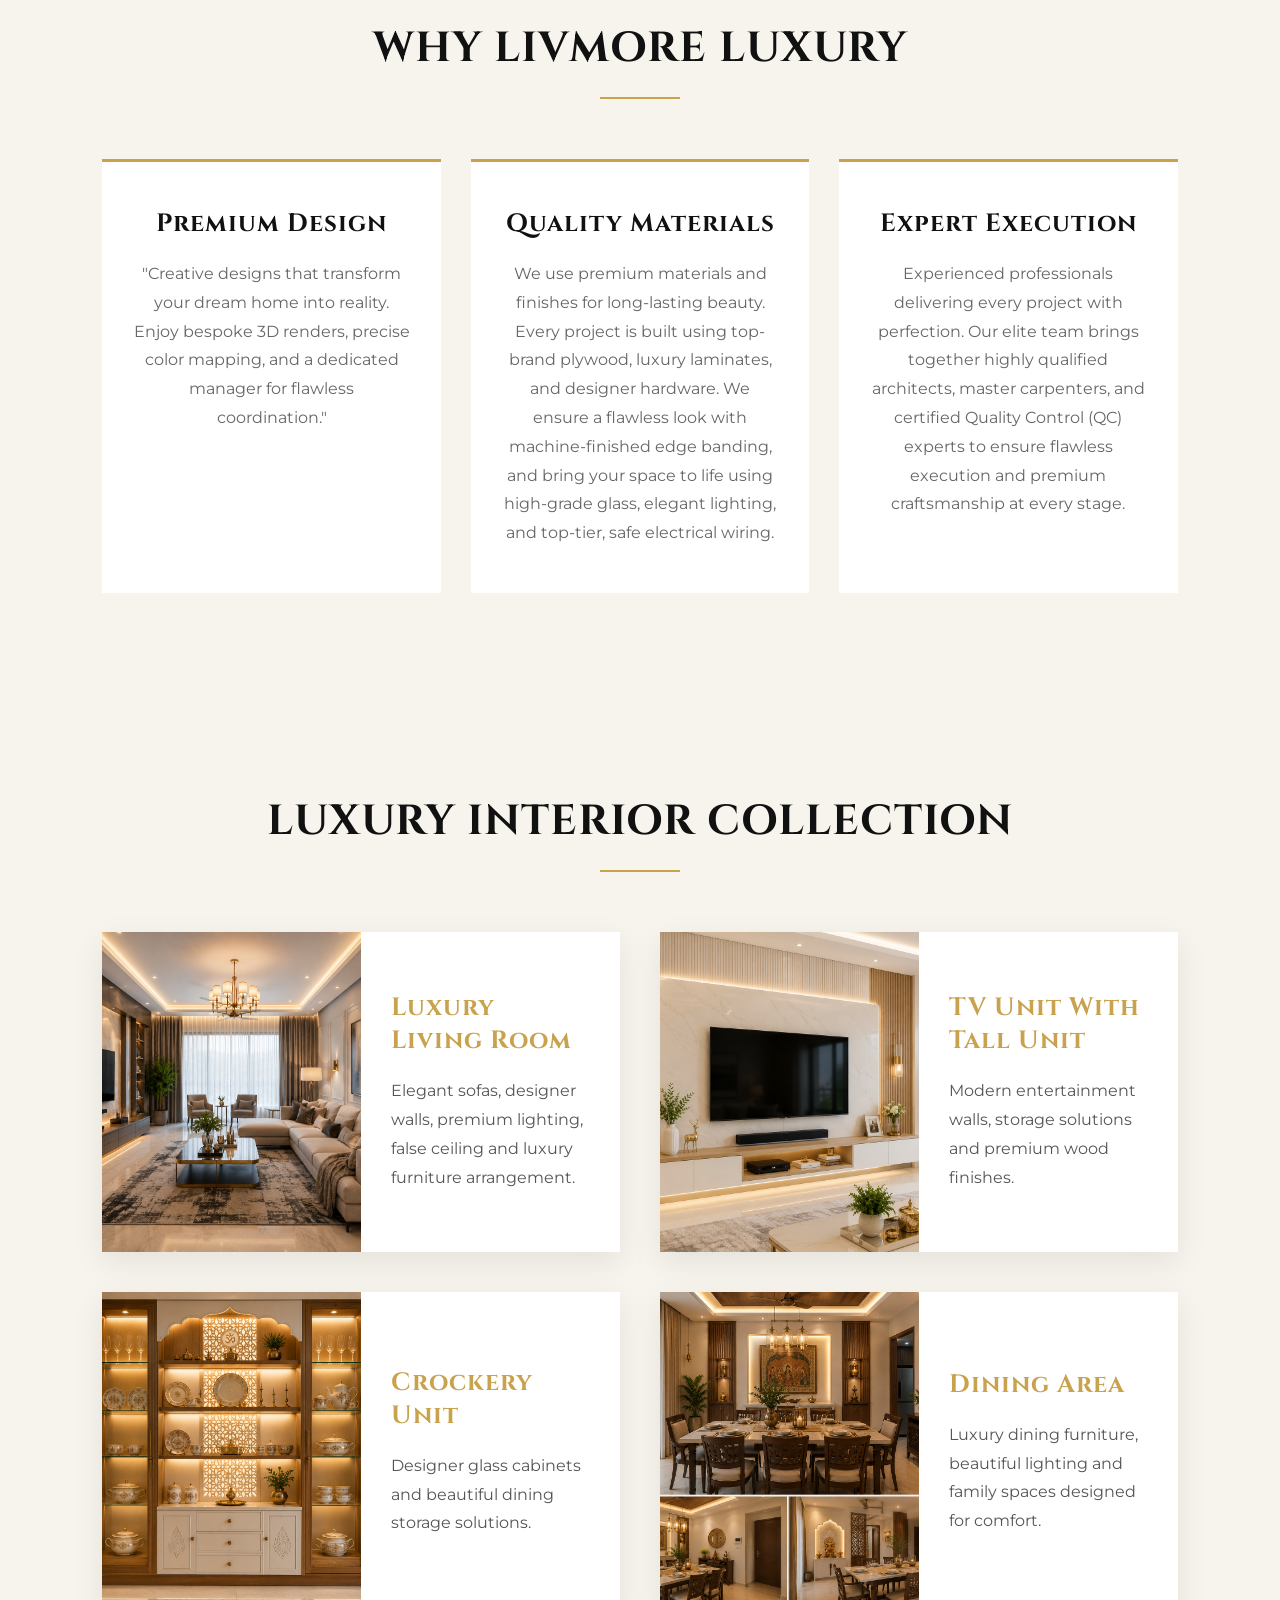
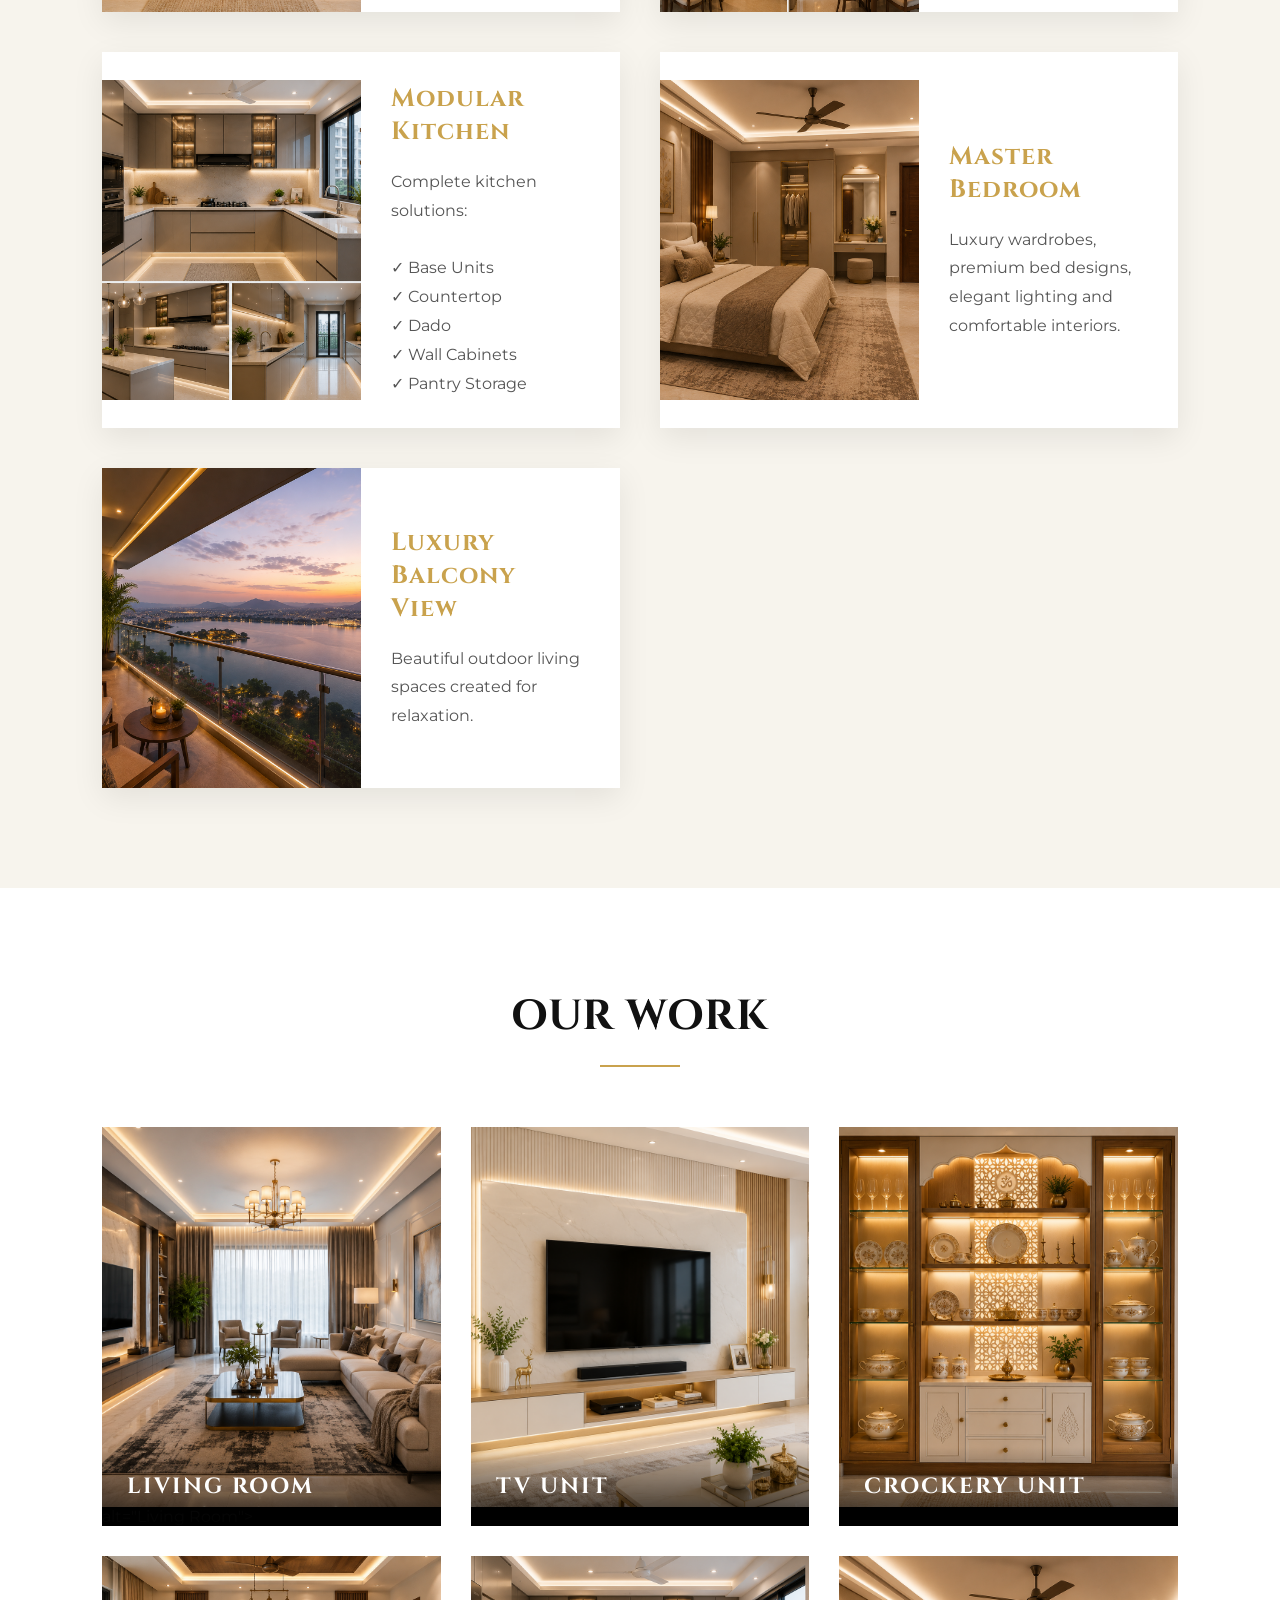
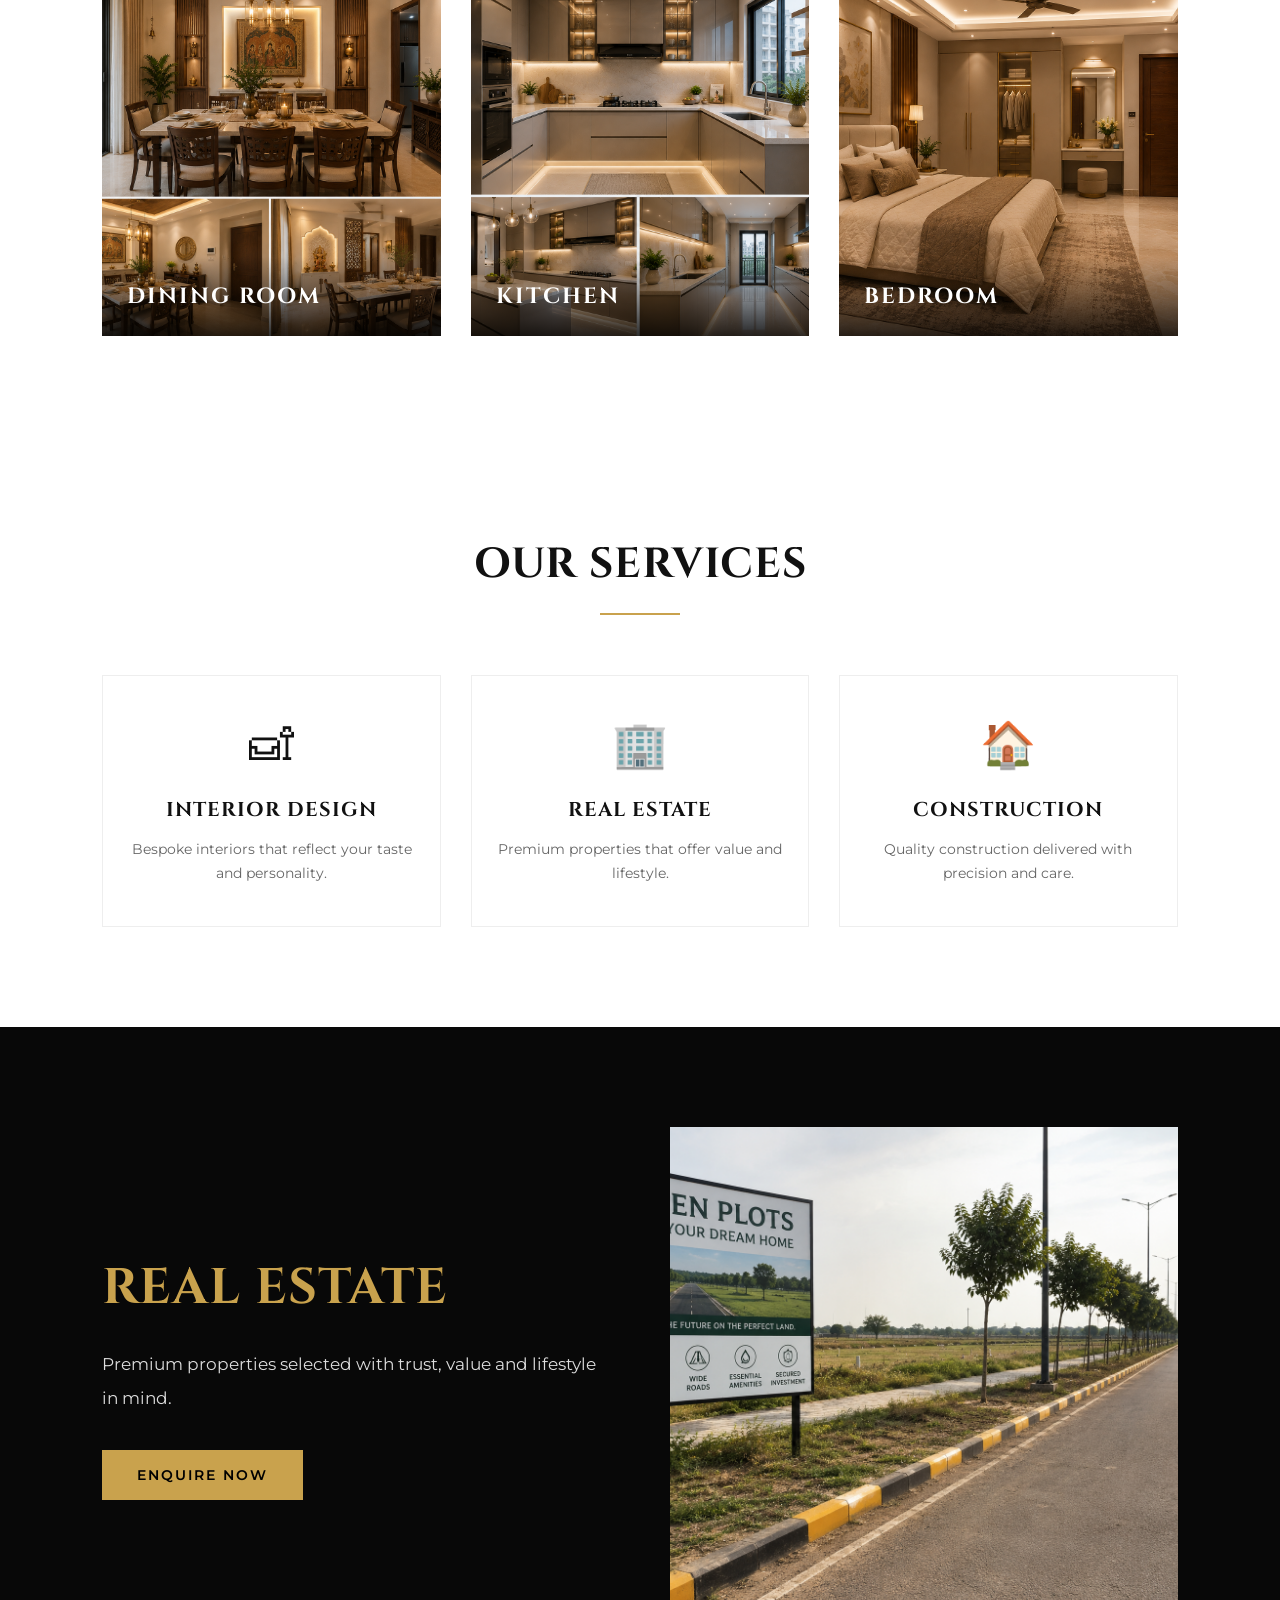
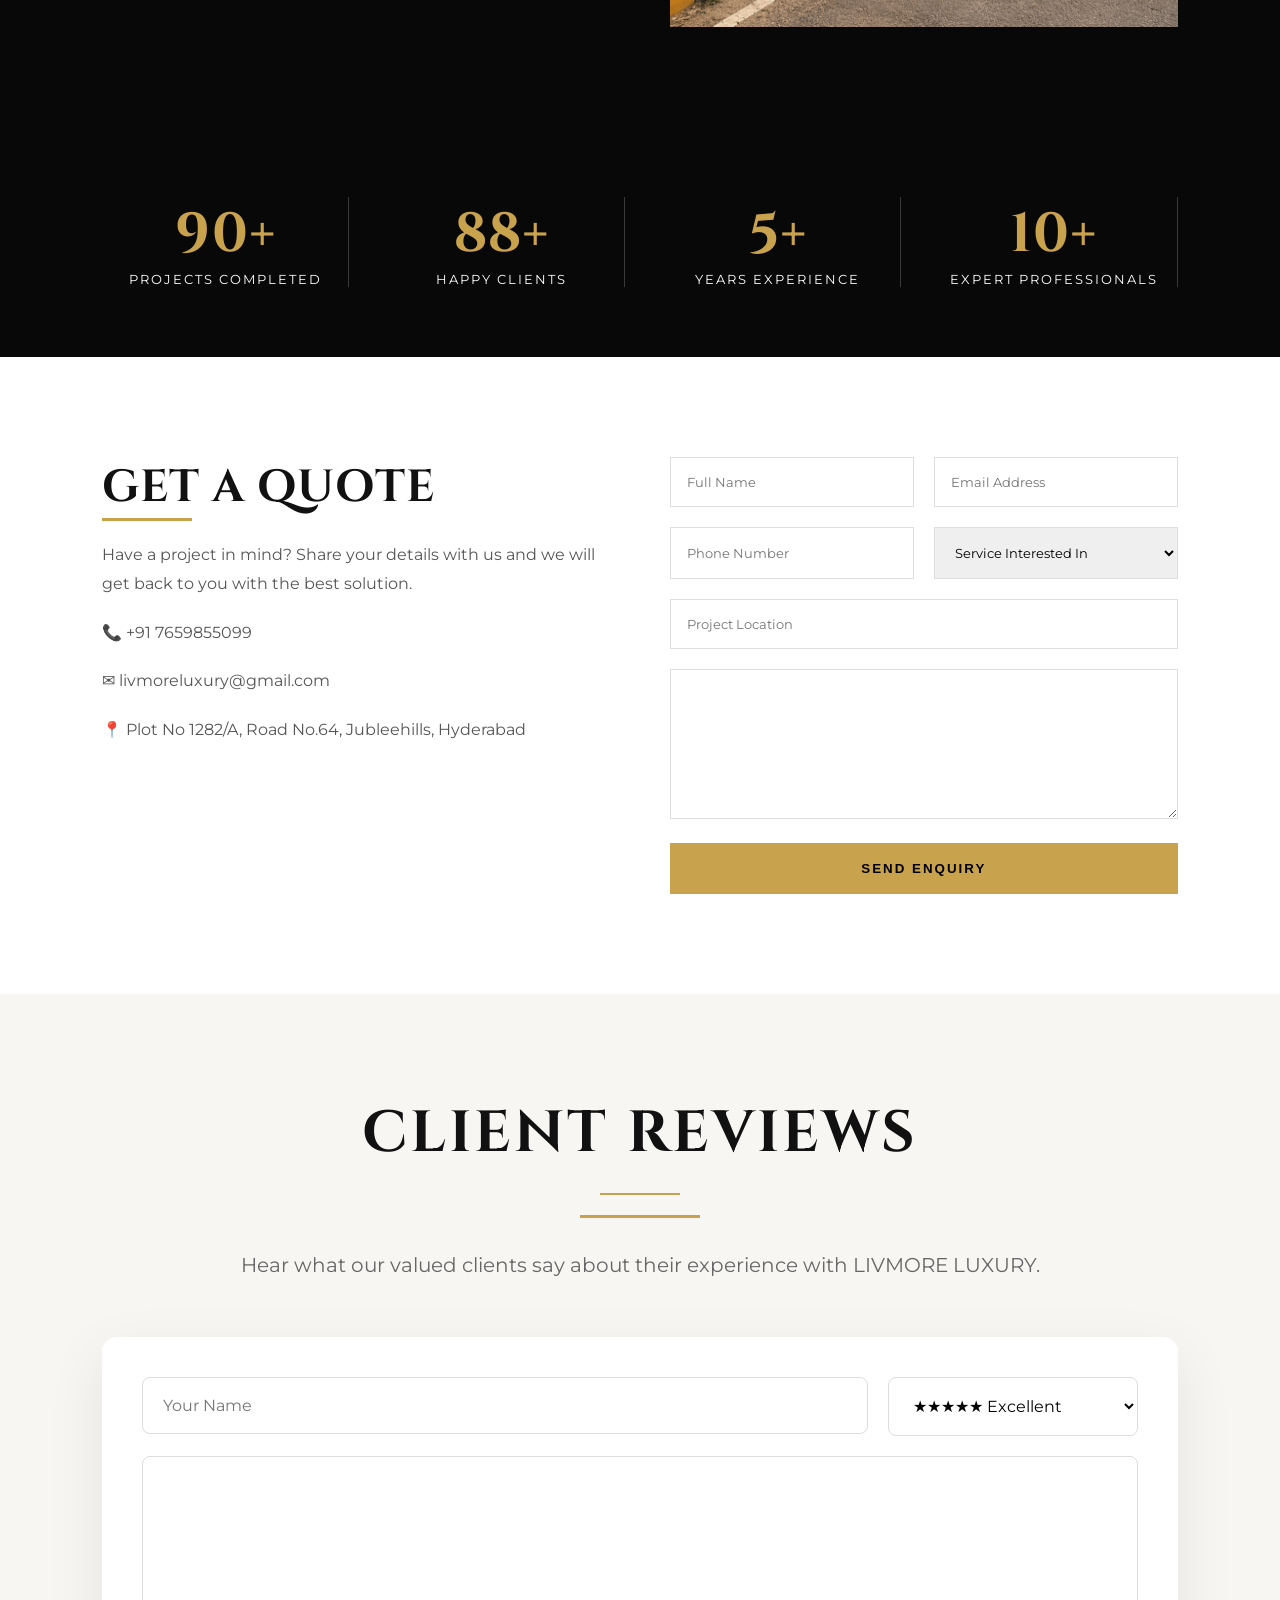
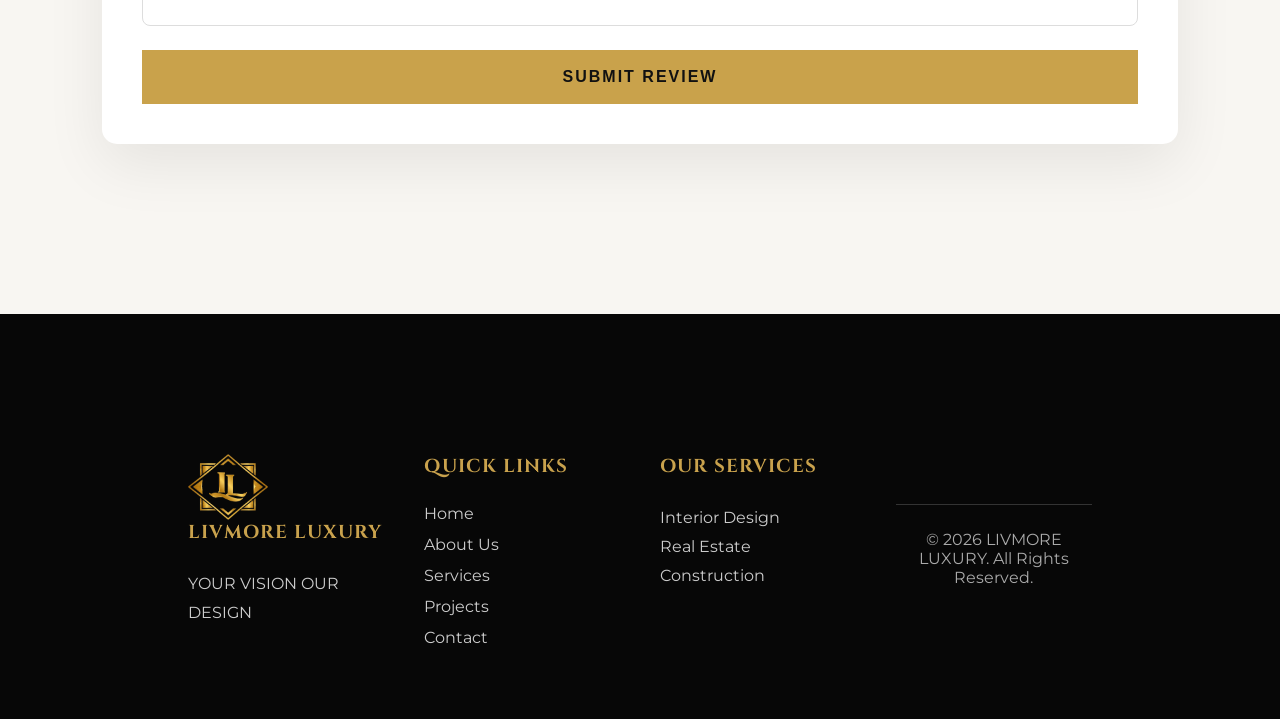
==== commit e323114e: "Update index.html" ====
--- a/index.html
+++ b/index.html
@@ -254,8 +254,8 @@
 OUR WORK
 </h2>
 <div class="project-grid">
-<a href="living-room.html" class="project-card">
-<img src="images/living-room.jpg"
+<div class="project-card">
+<img src="images/living-room.jpg" alt="Living Room">
 alt="Living Room">
 <h3>
 LIVING ROOM
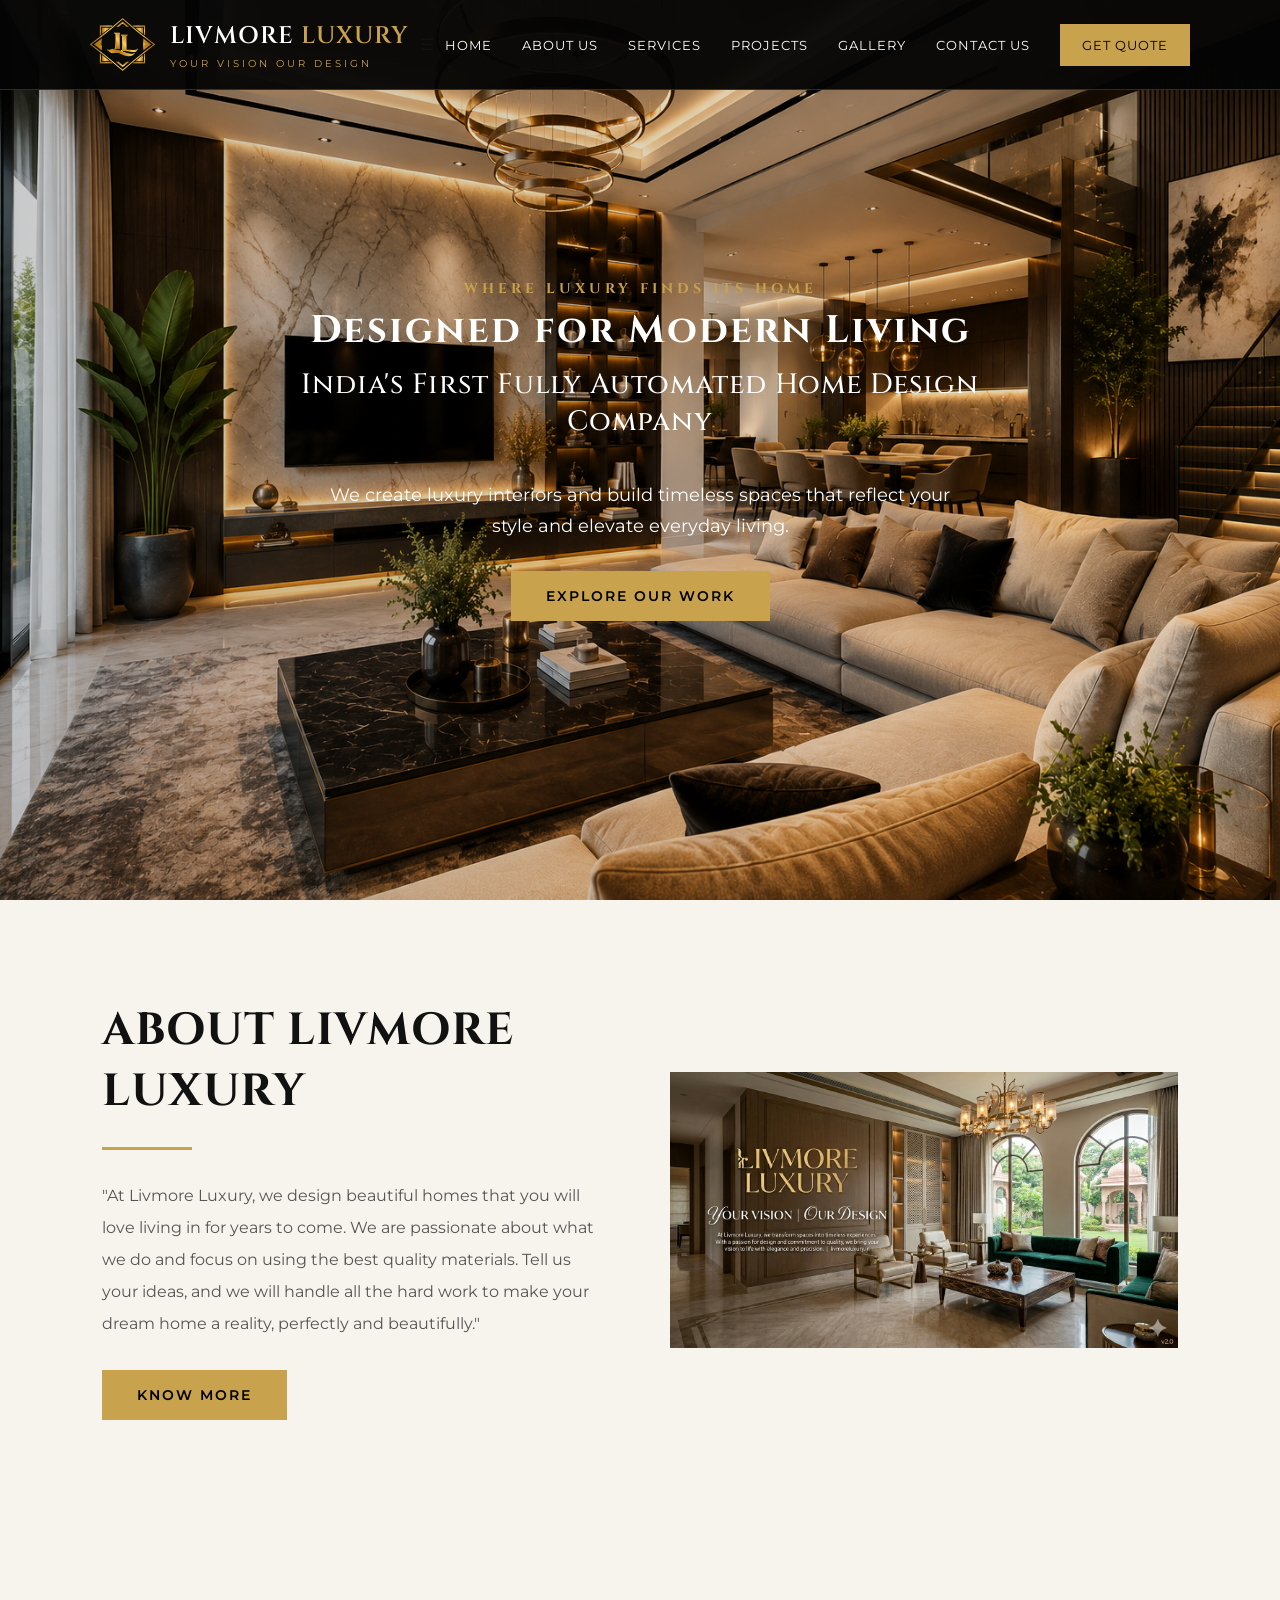
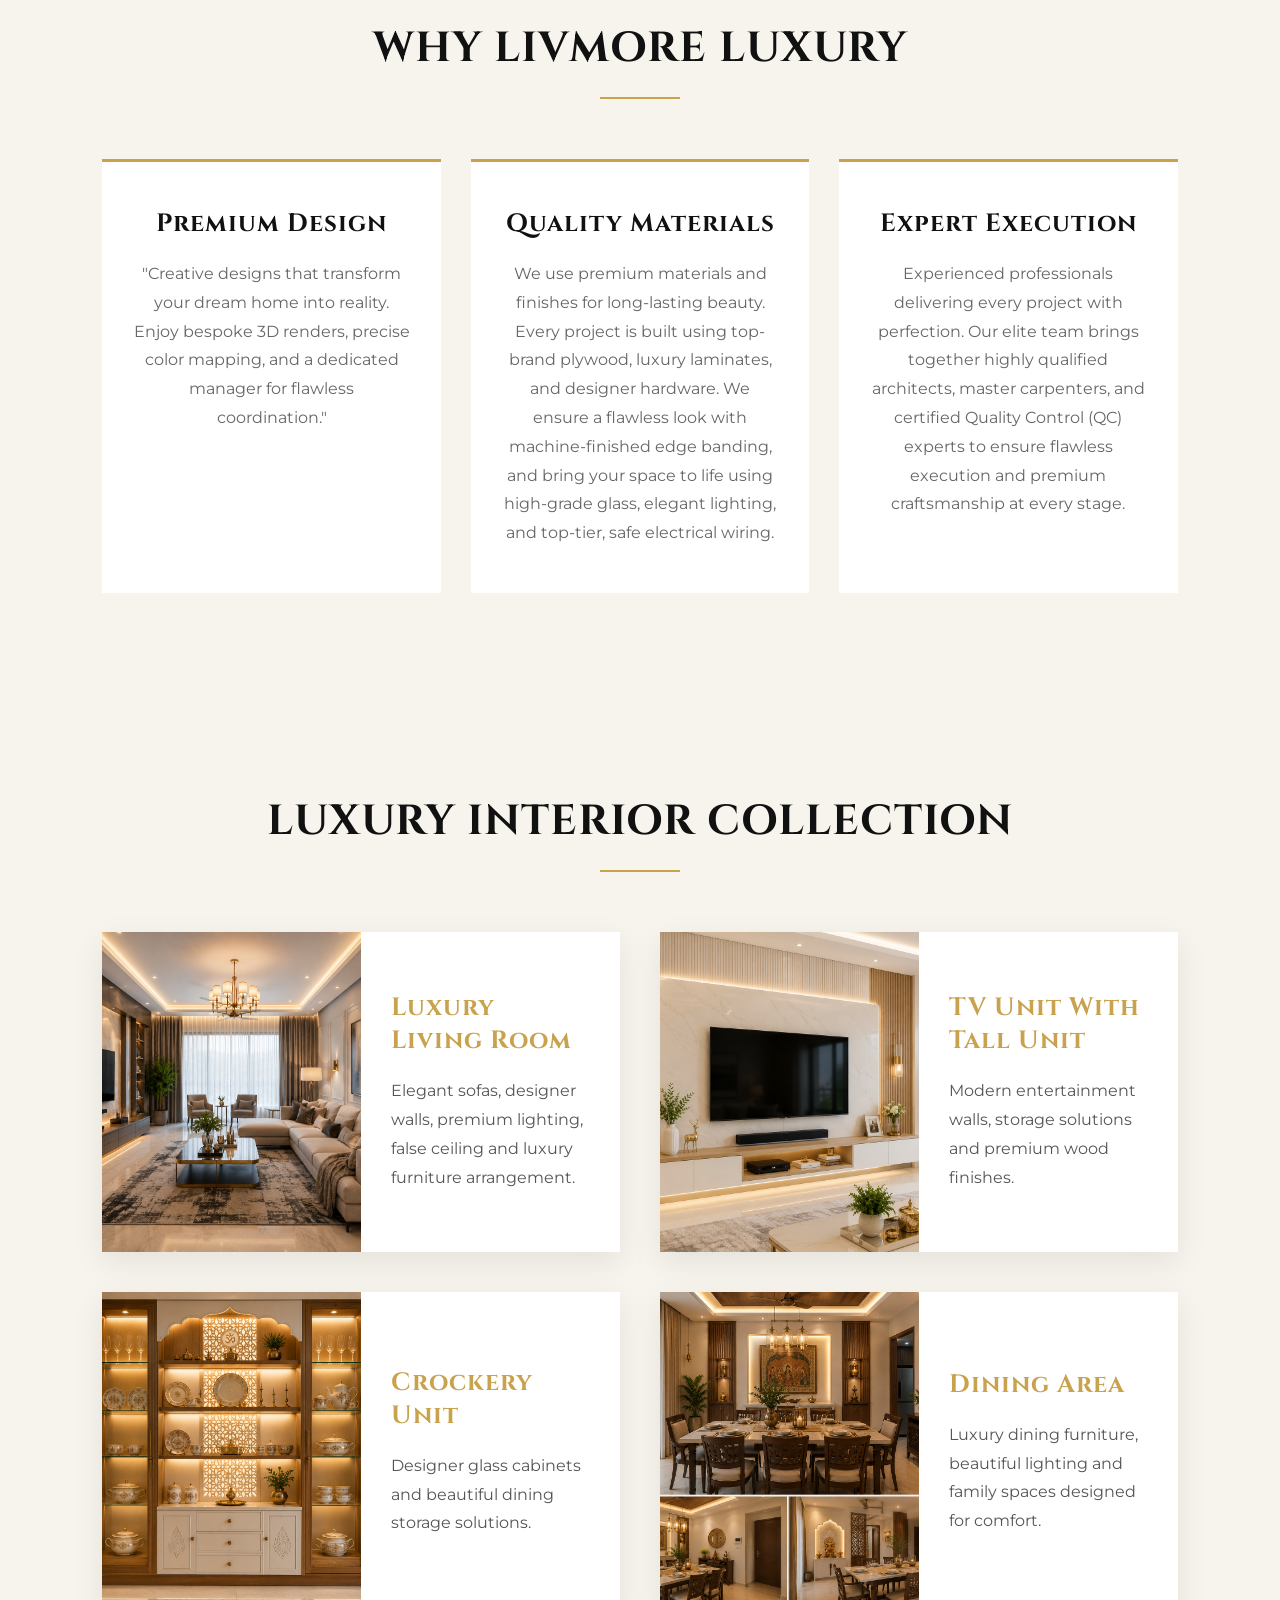
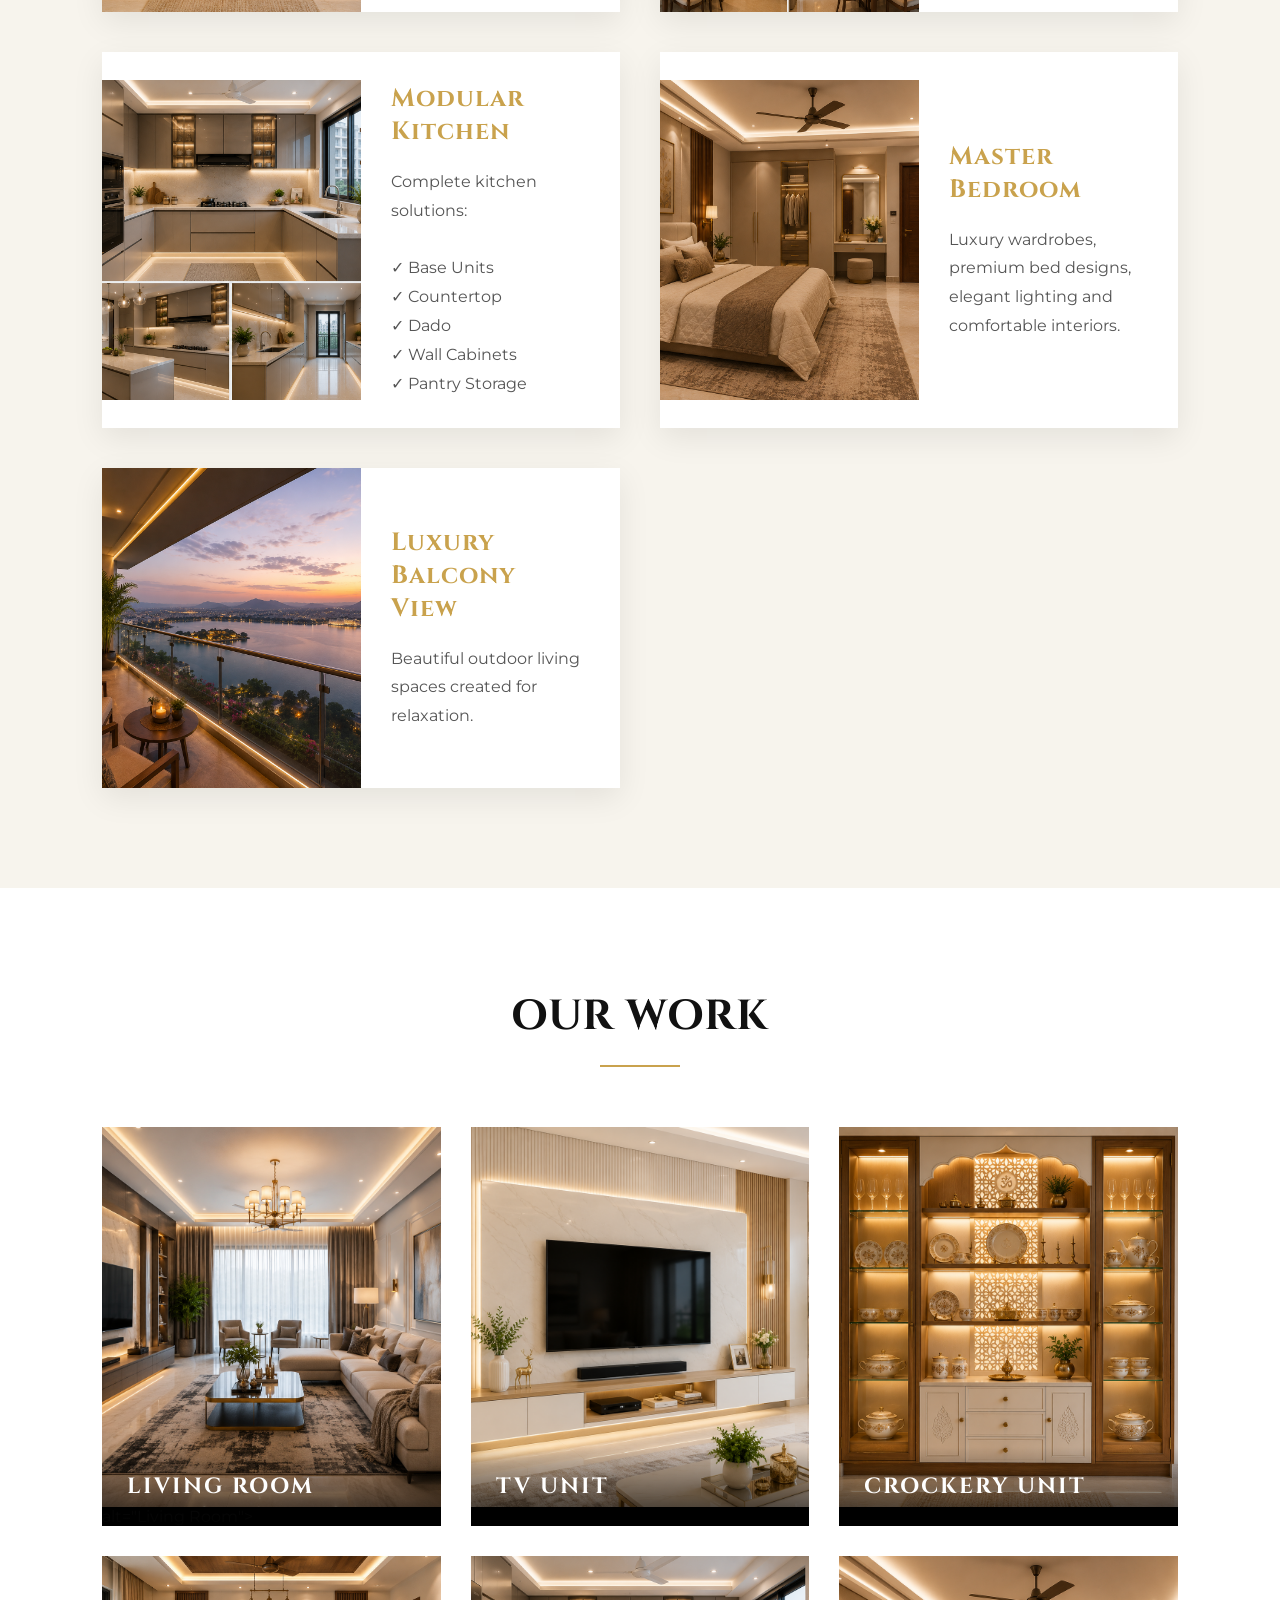
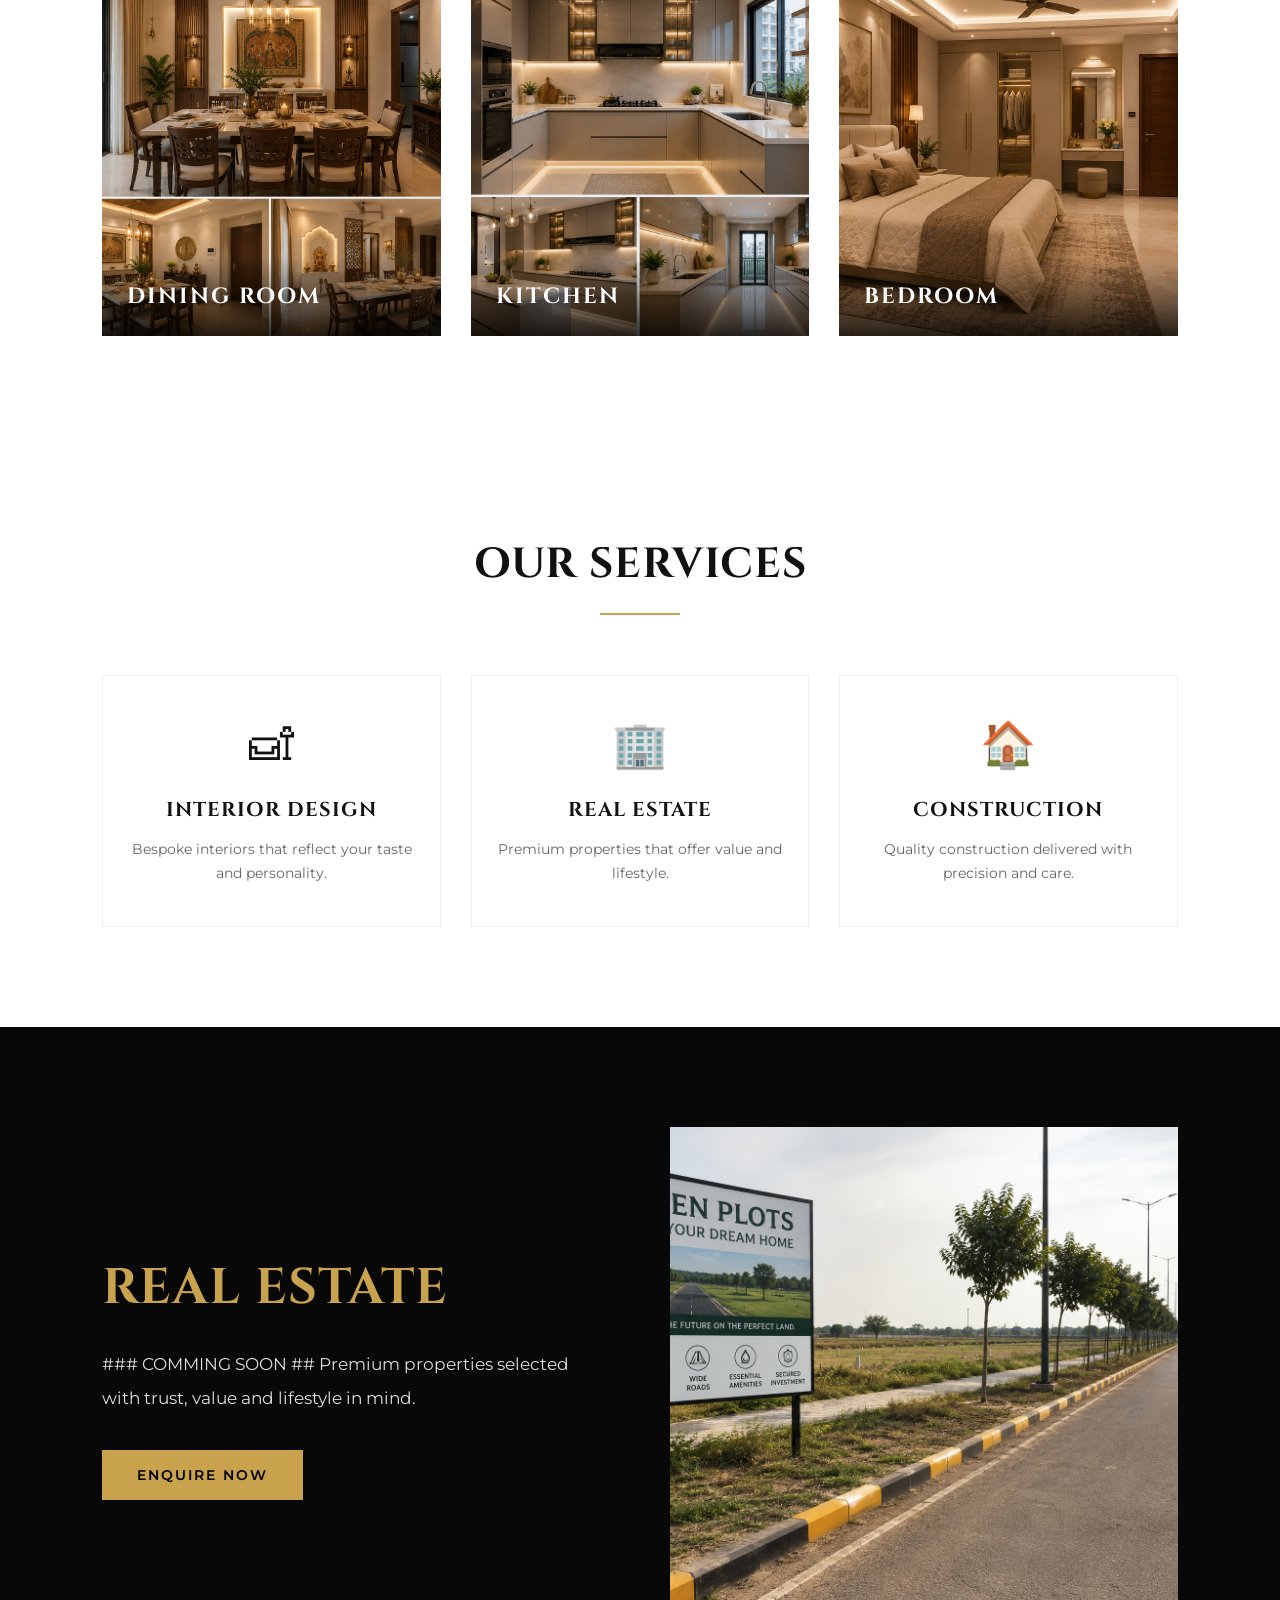
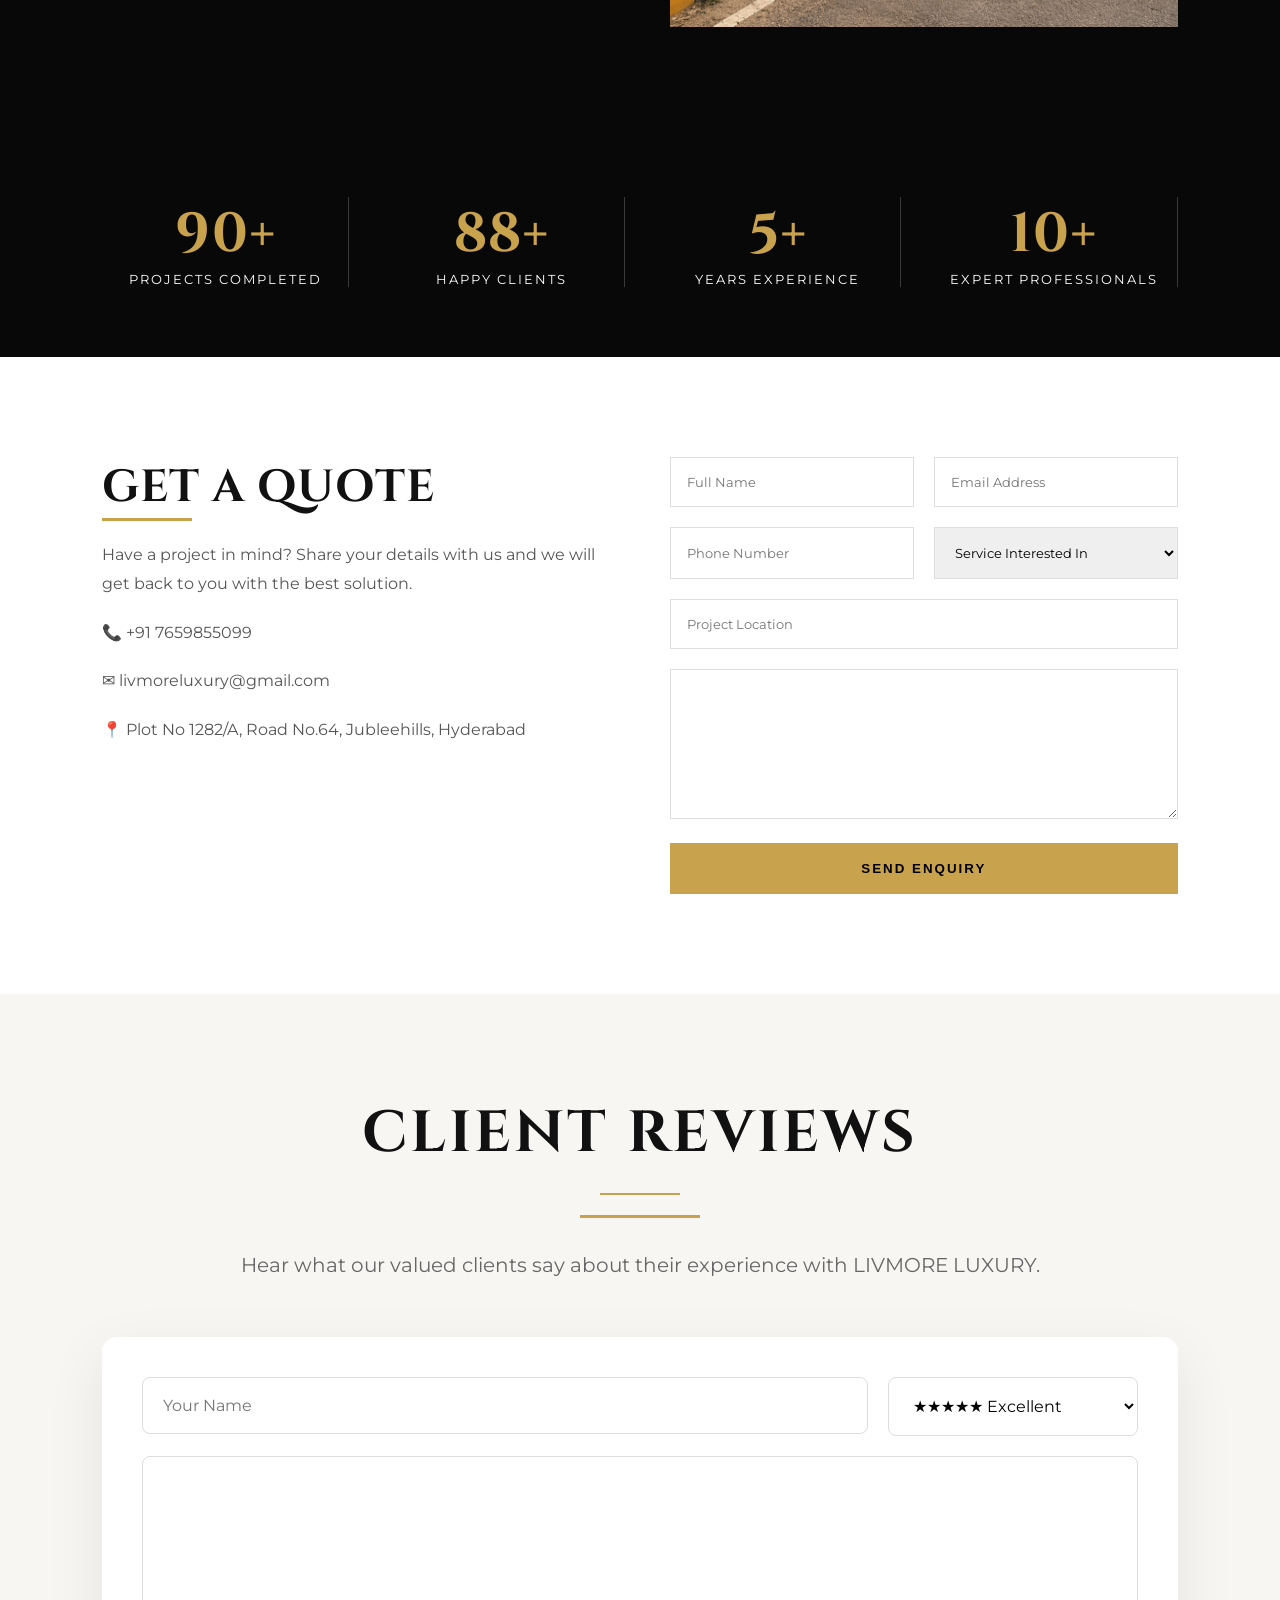
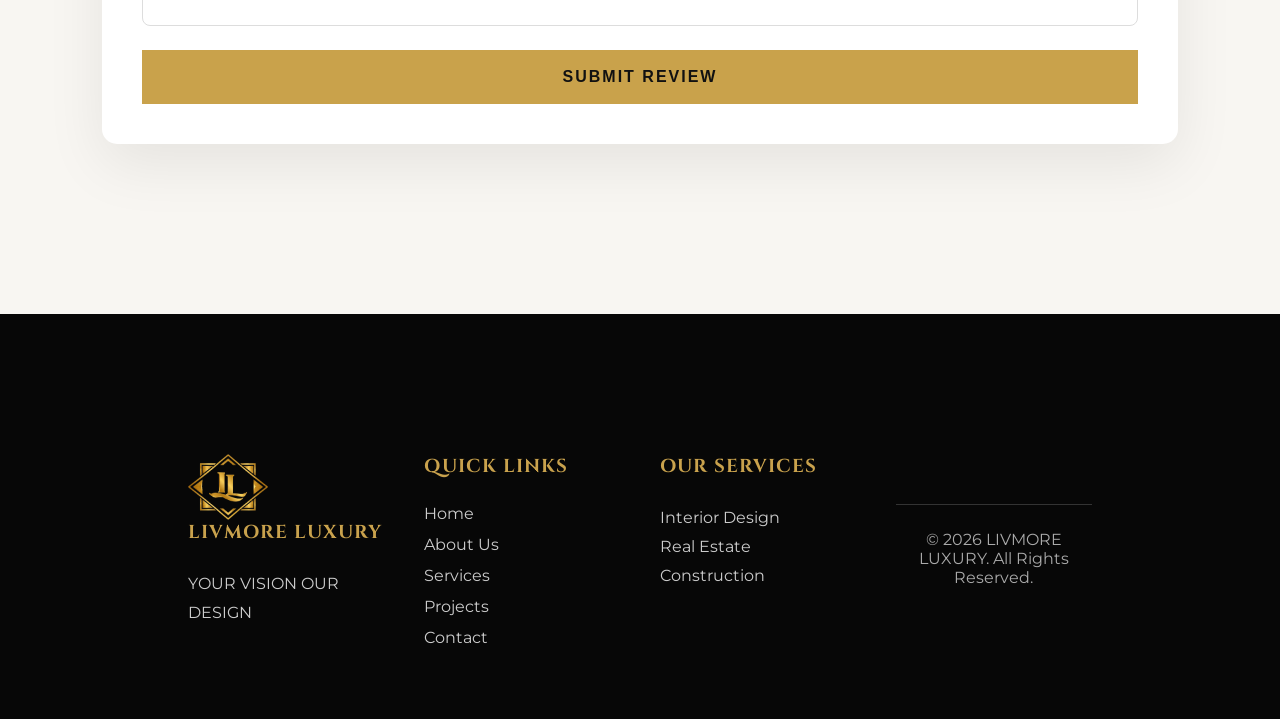
==== commit e4723c4b: "Update index.html" ====
--- a/index.html
+++ b/index.html
@@ -398,36 +398,23 @@
 
 
 <p>
-
+### COMMING SOON ##
 Premium properties selected with
 trust, value and lifestyle in mind.
 
 </p>
 
-
-
 <a href="#contact" class="btn">
 
 ENQUIRE NOW
 
 </a>
-
-
-
-</div>
-
-
-
-
+</div>
 
 <img src="images/real-estate.jpg"
 alt="Real Estate">
 
-
-
-</div>
-
-
+</div>
 
 </section>
 
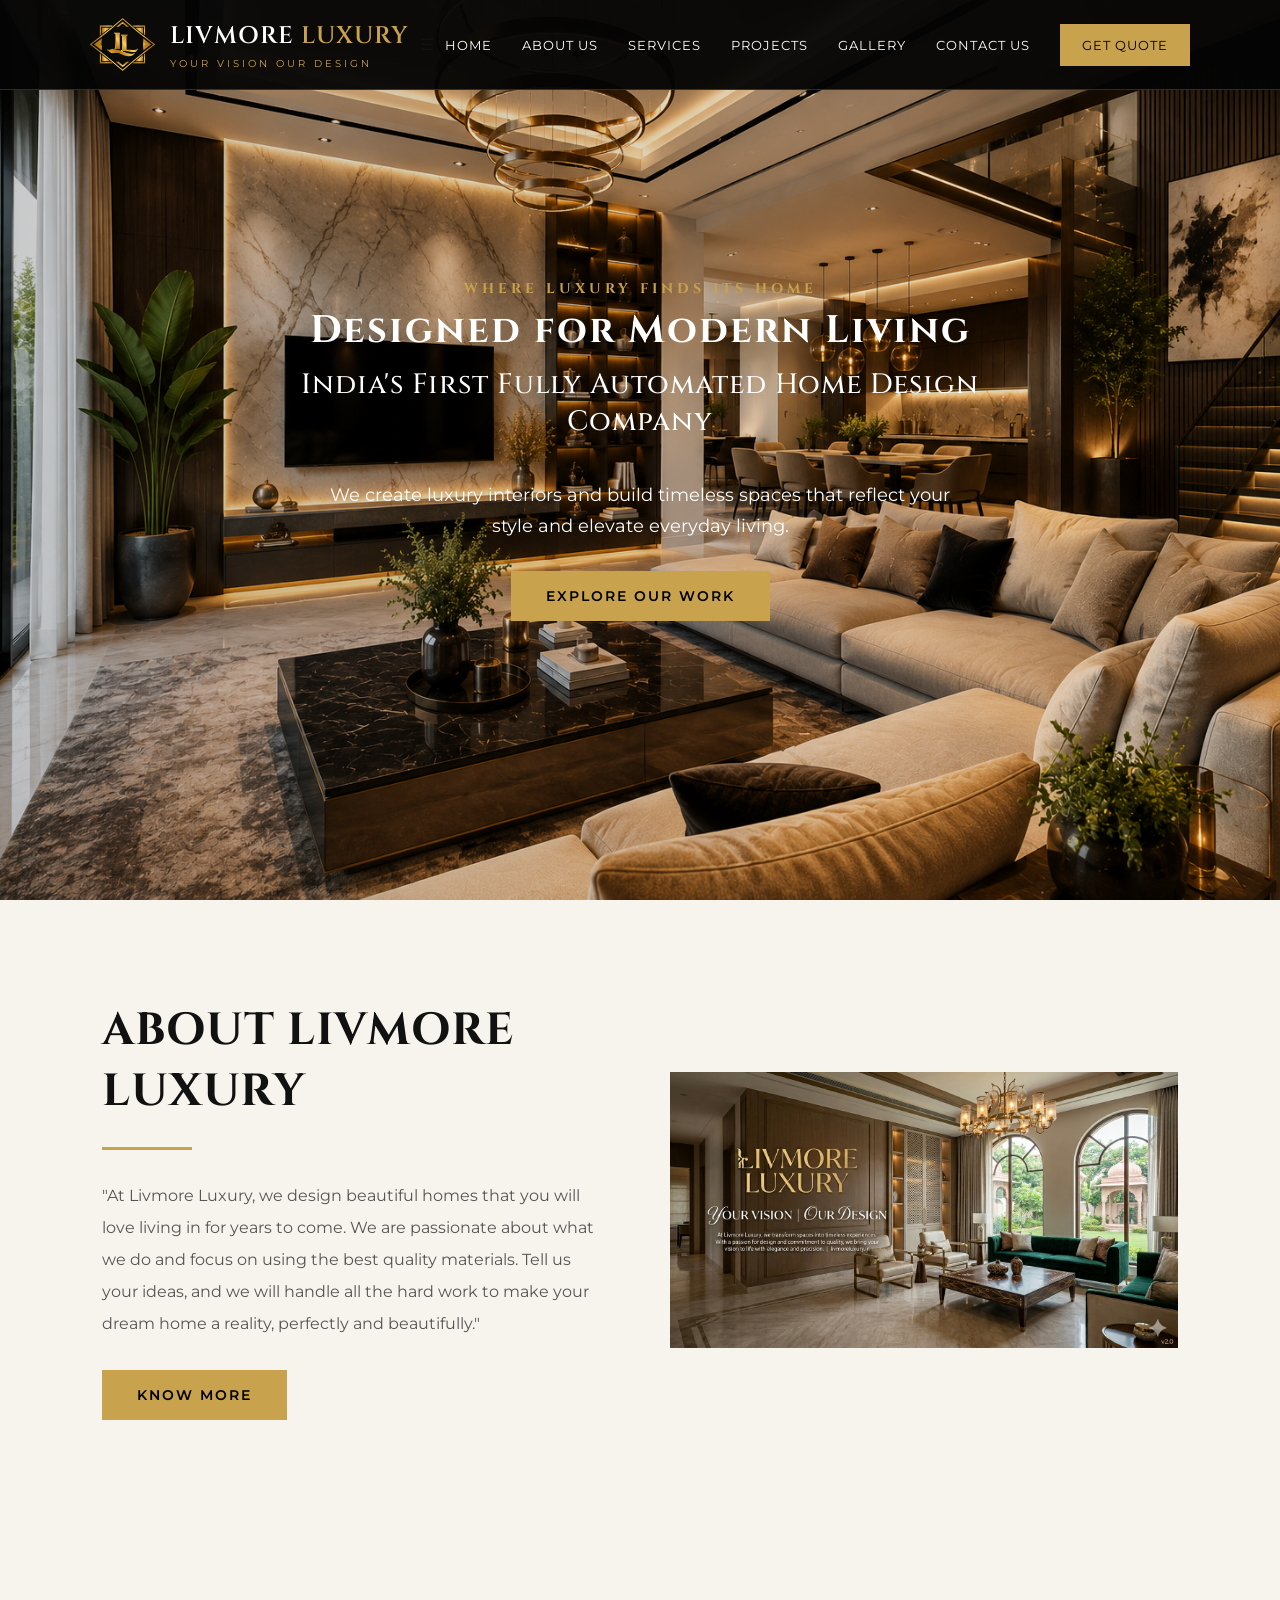
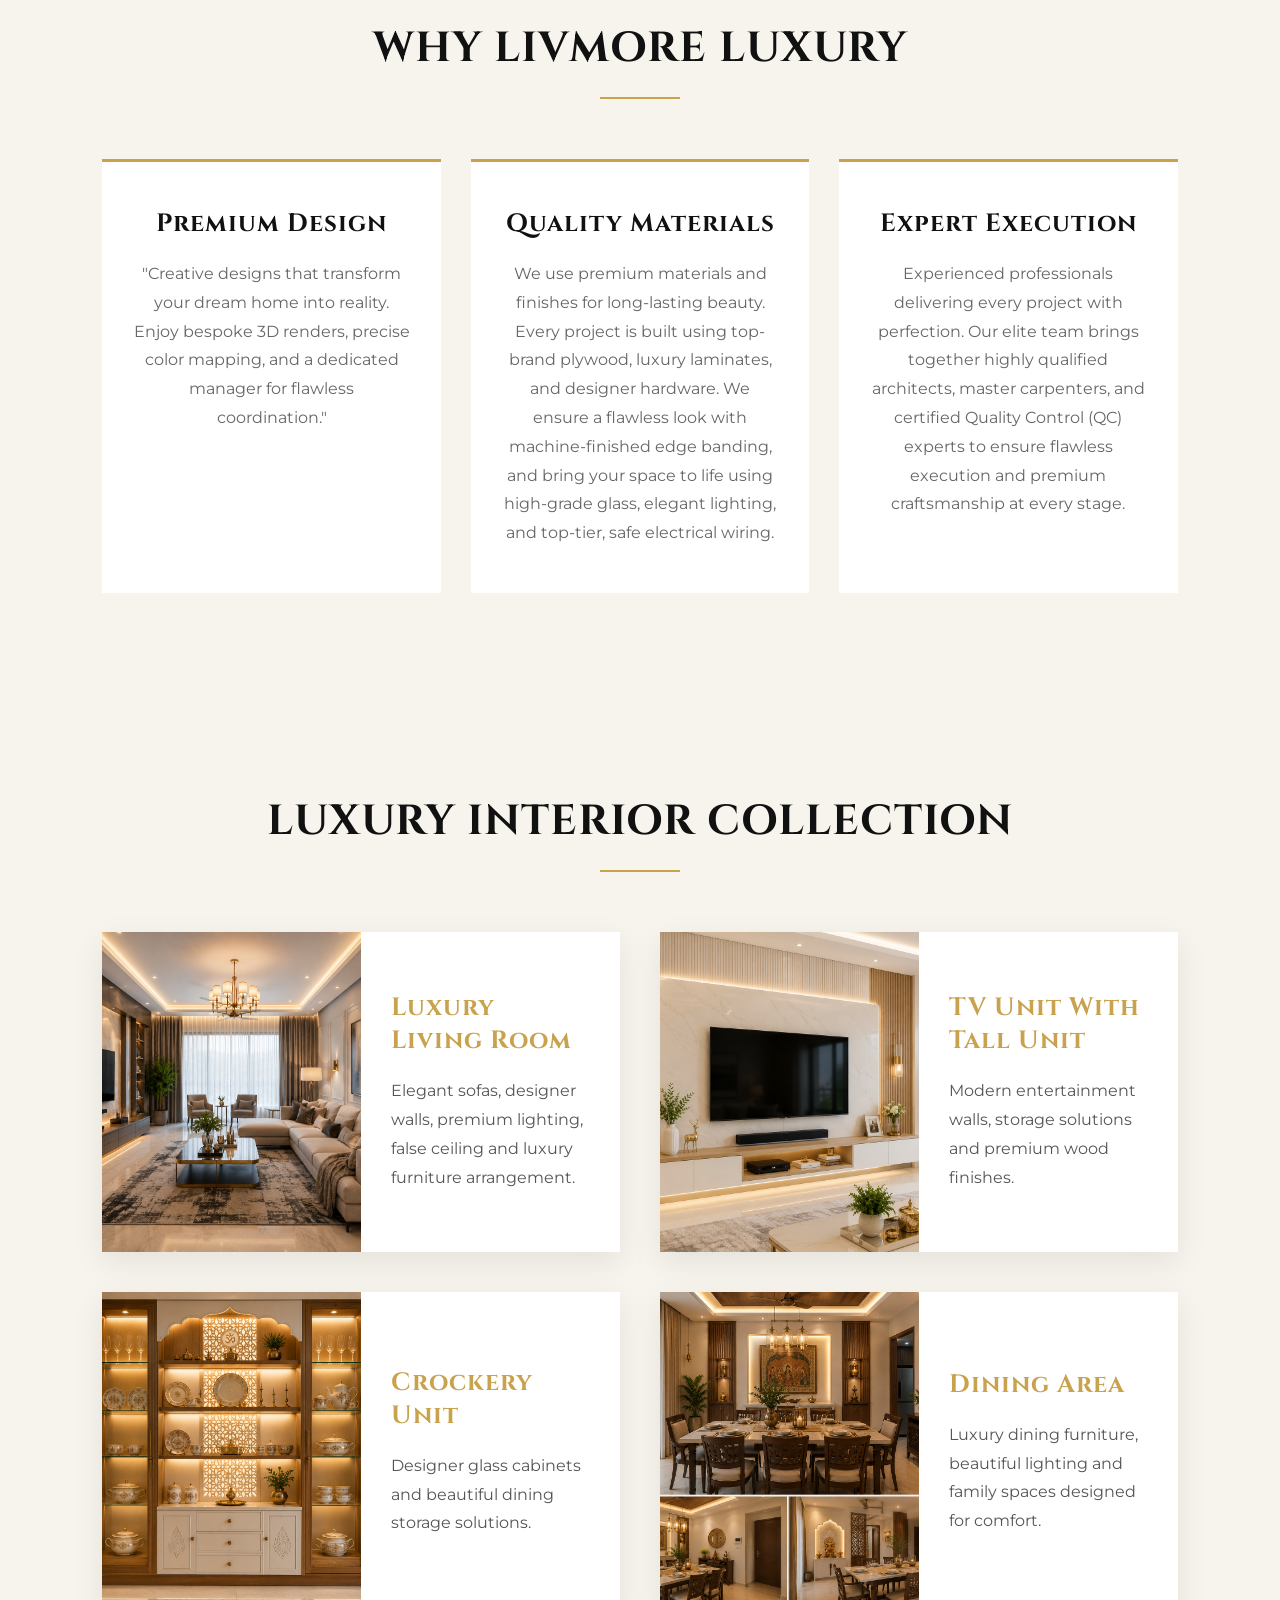
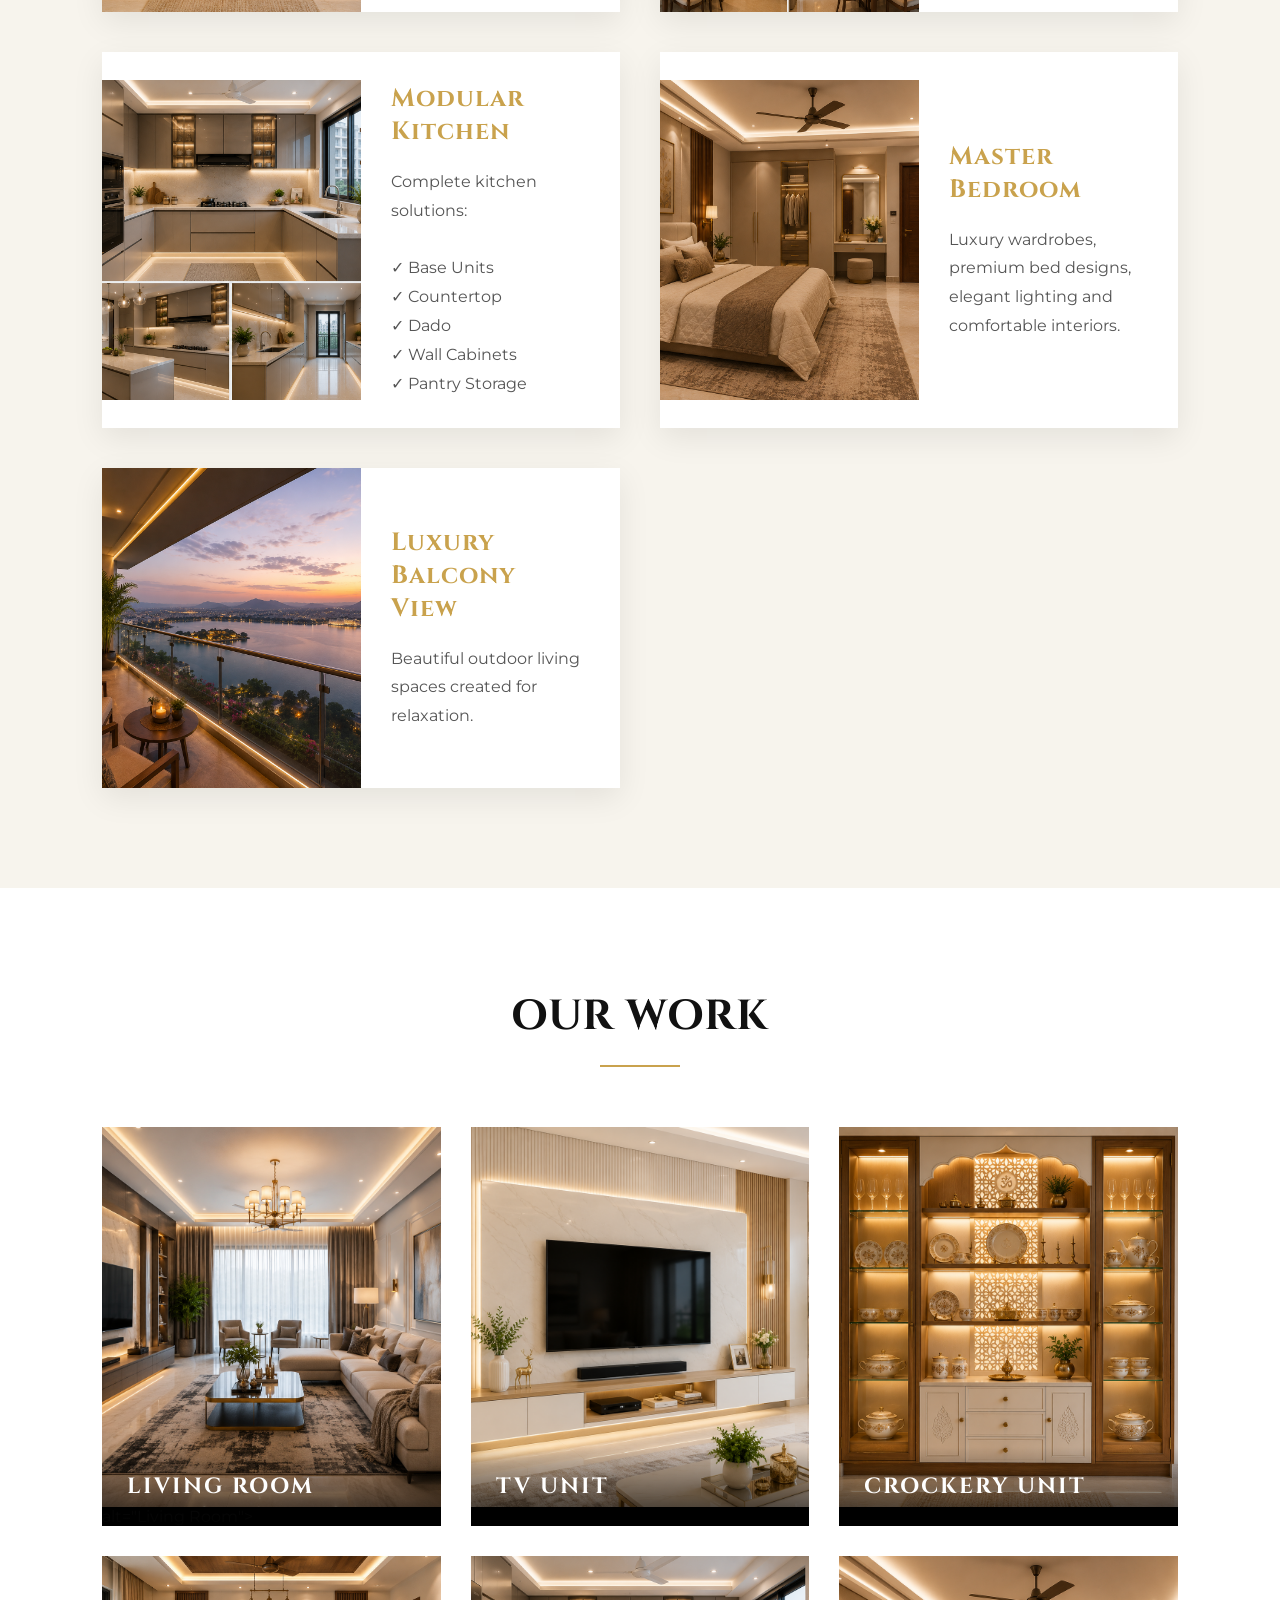
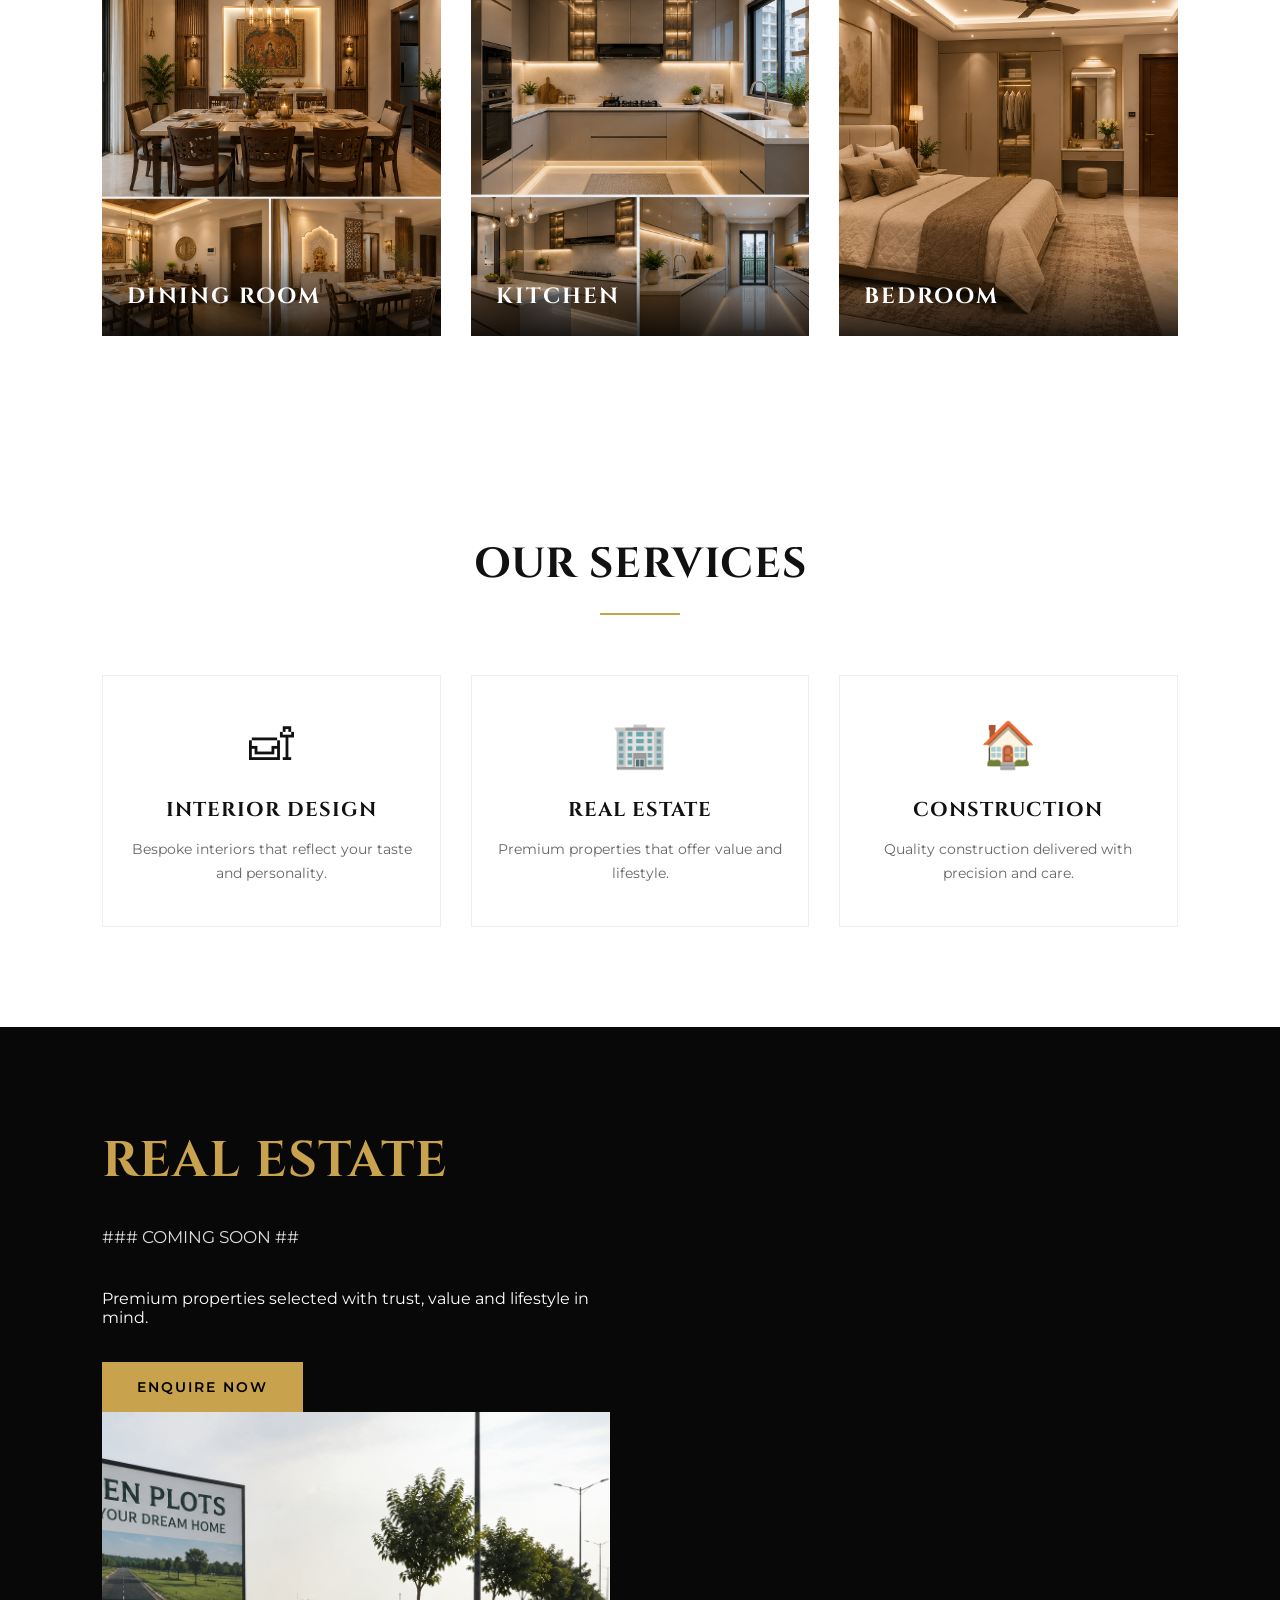
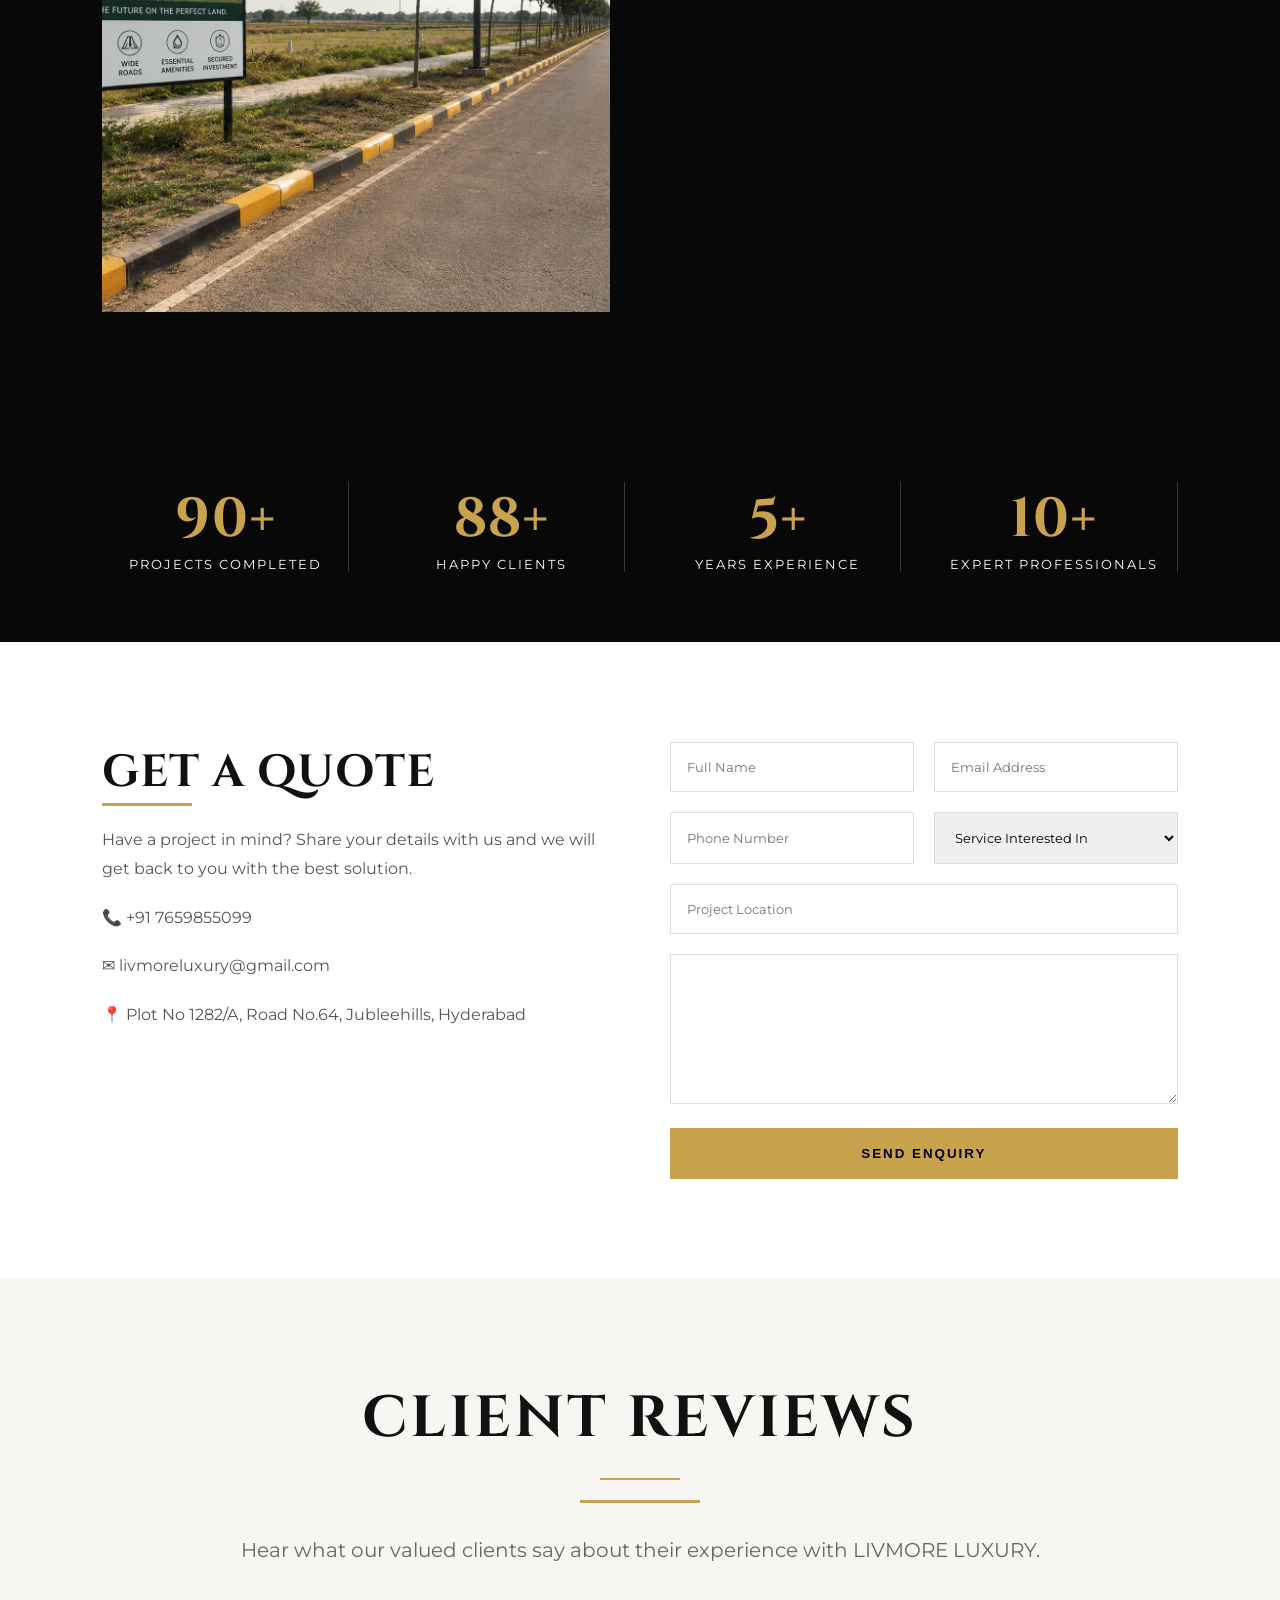
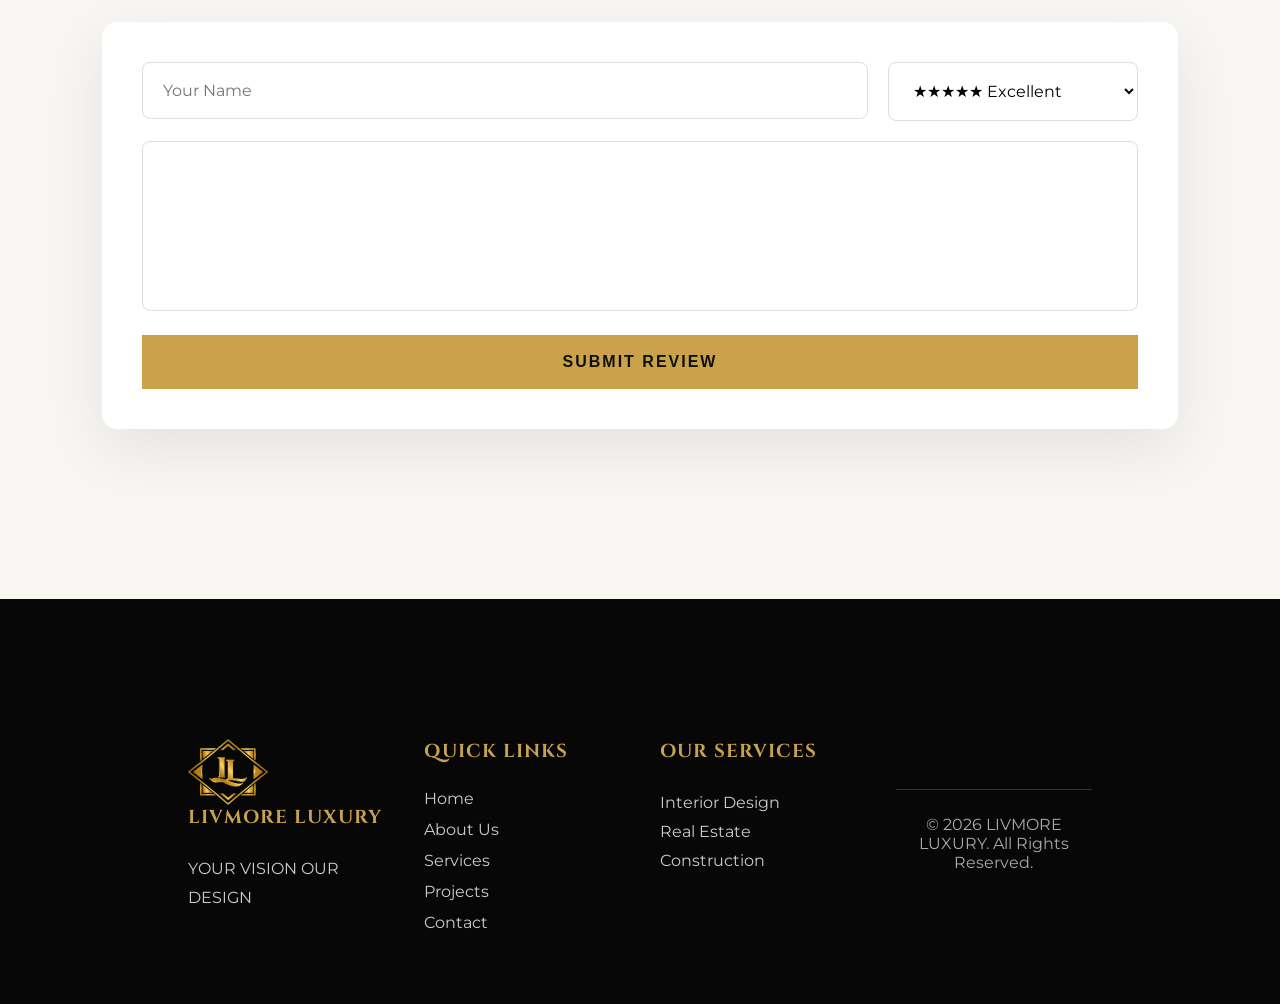
==== commit 2cc5bcd2: "Update index.html" ====
--- a/index.html
+++ b/index.html
@@ -39,7 +39,7 @@
 <a href="#services">
 SERVICES
 </a>
-<a href="#projects">
+<a href="#Our Work">
 PROJECTS
 </a>
 <a href="#gallery">
@@ -398,7 +398,8 @@
 
 
 <p>
-### COMMING SOON ##
+### COMING SOON ##
+<div>            
 Premium properties selected with
 trust, value and lifestyle in mind.
 
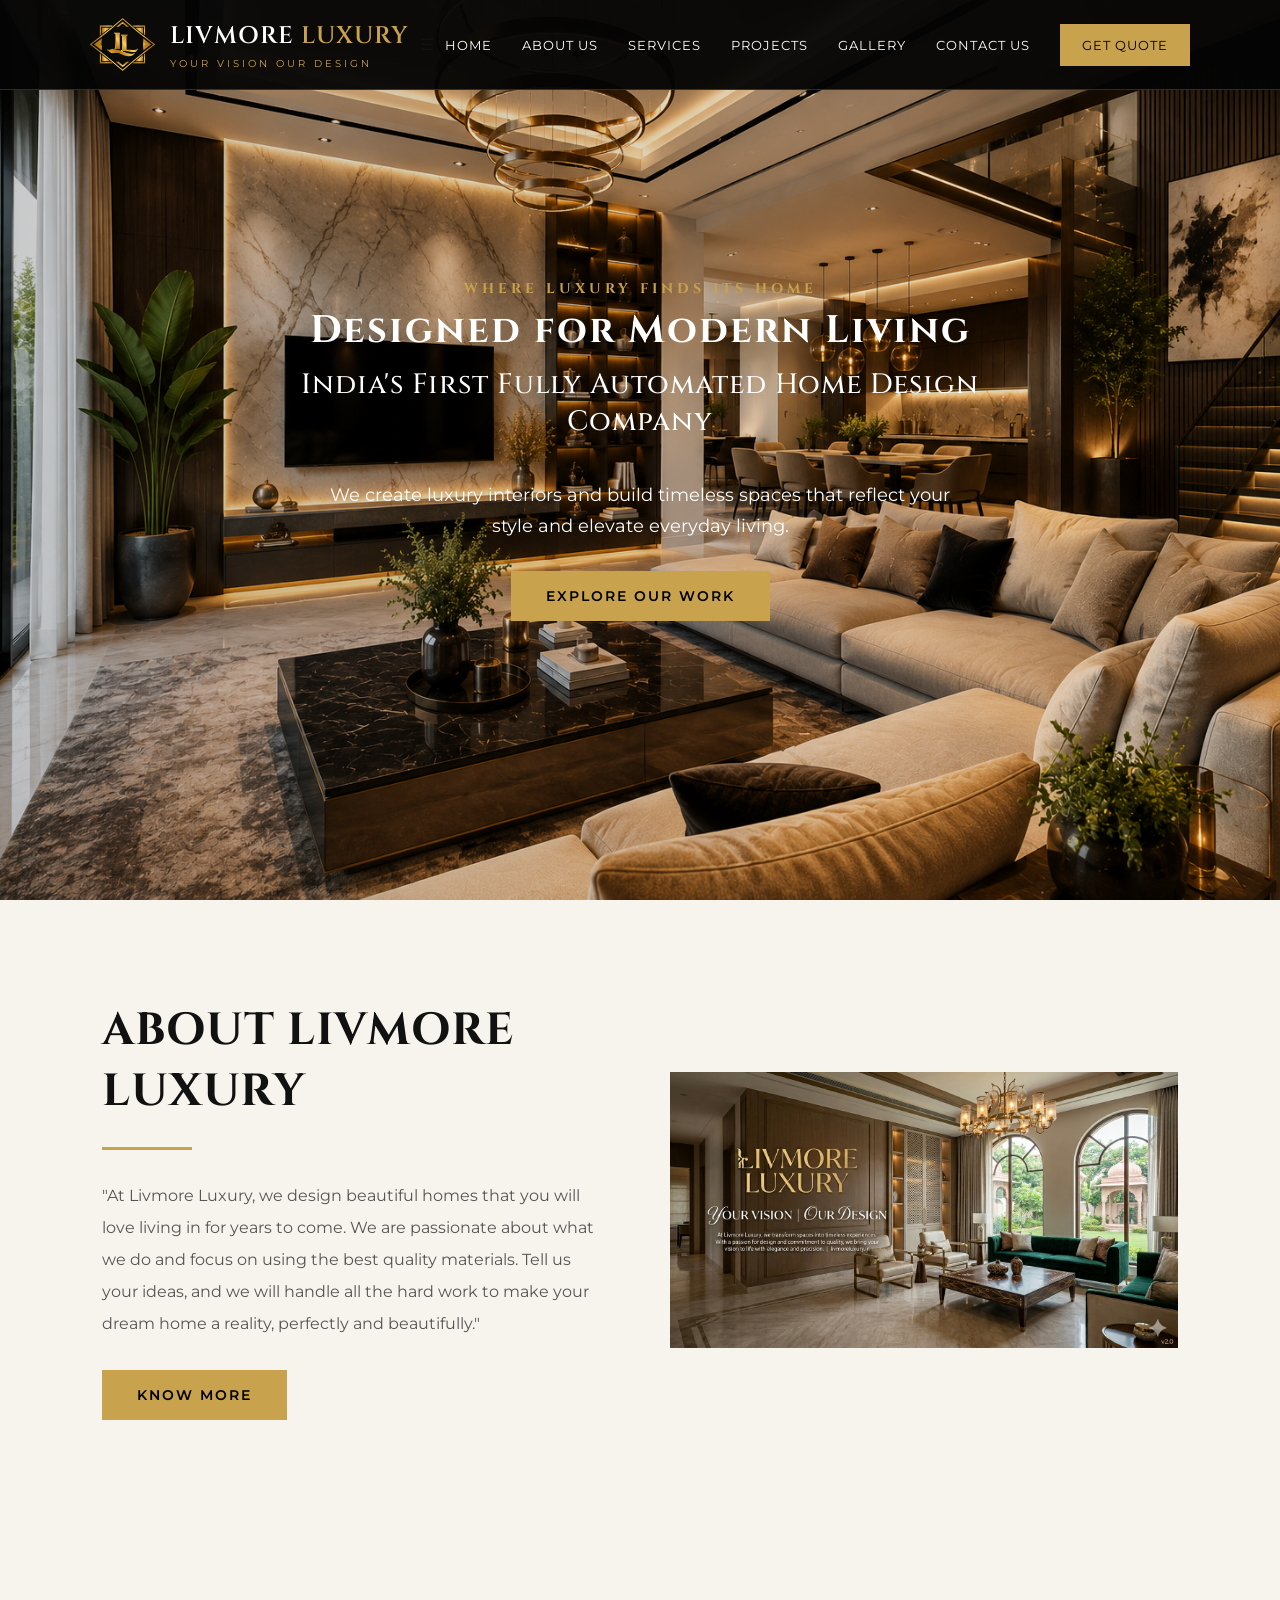
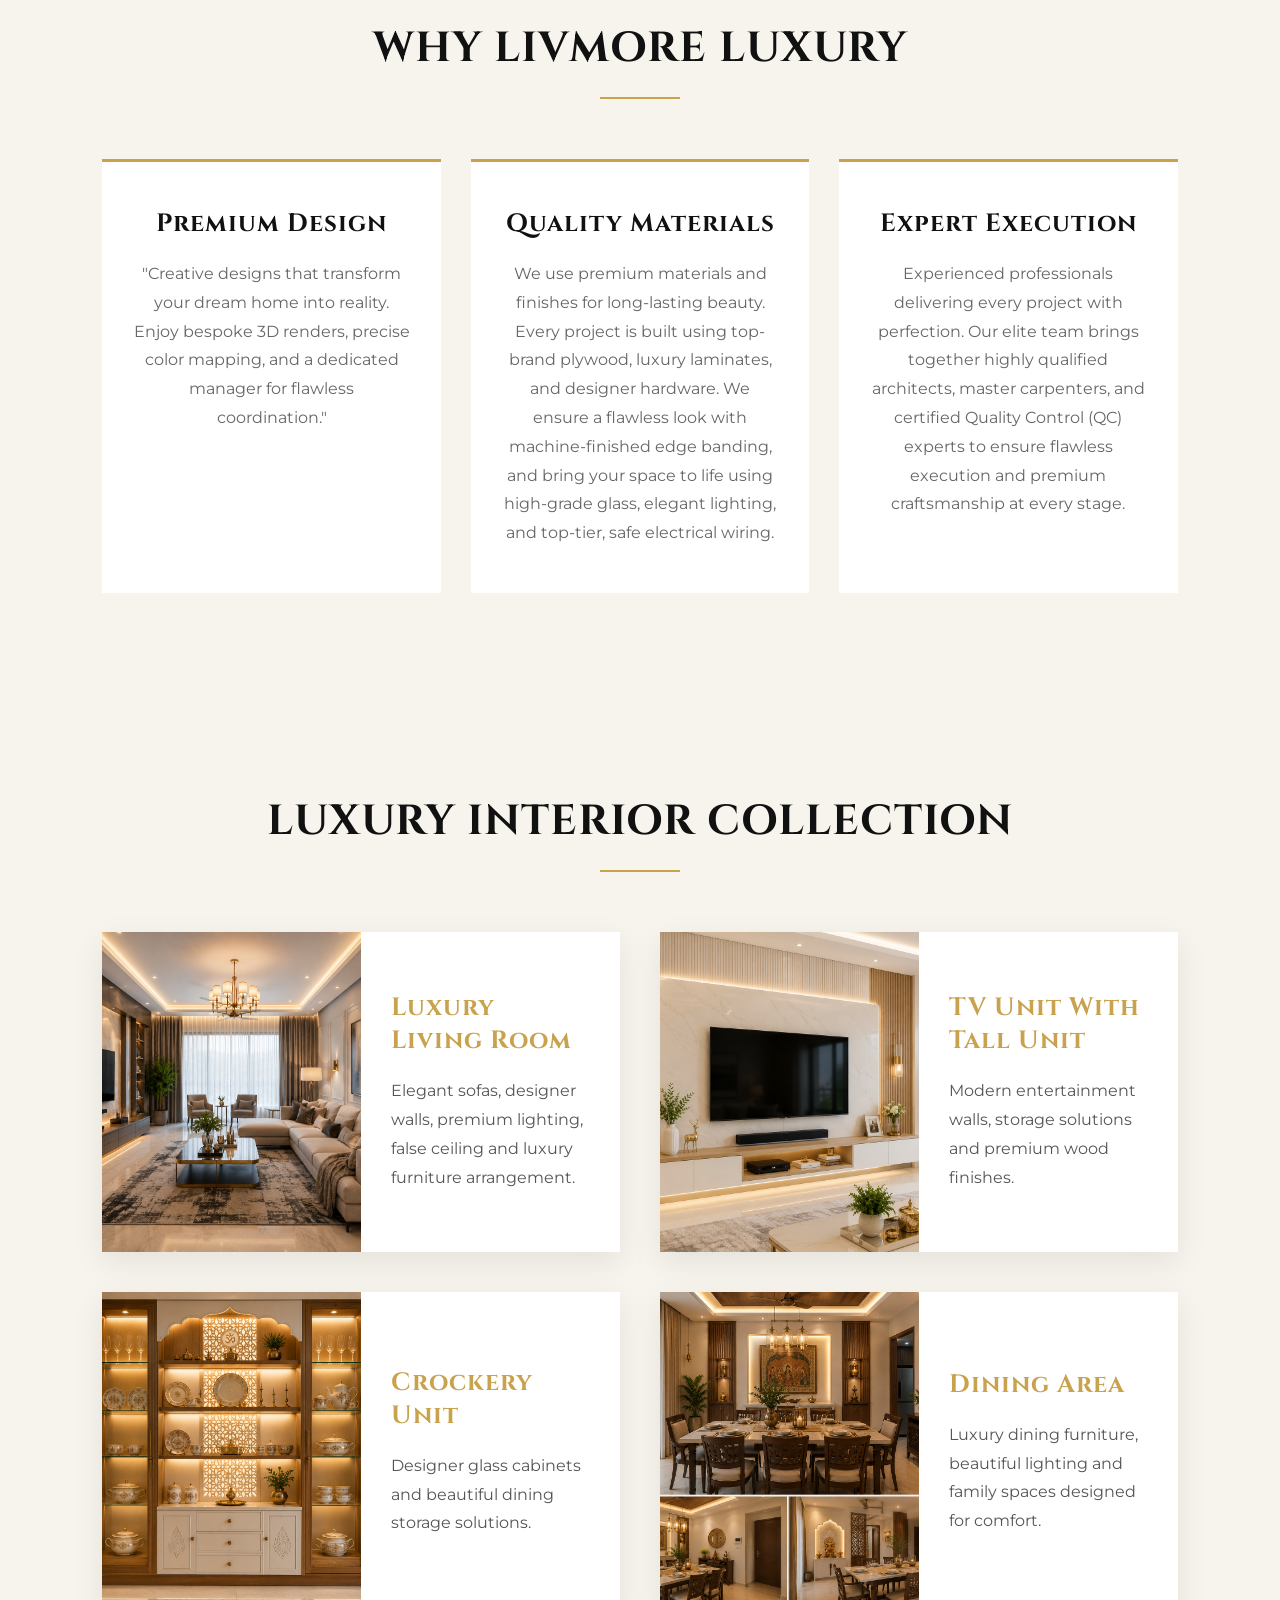
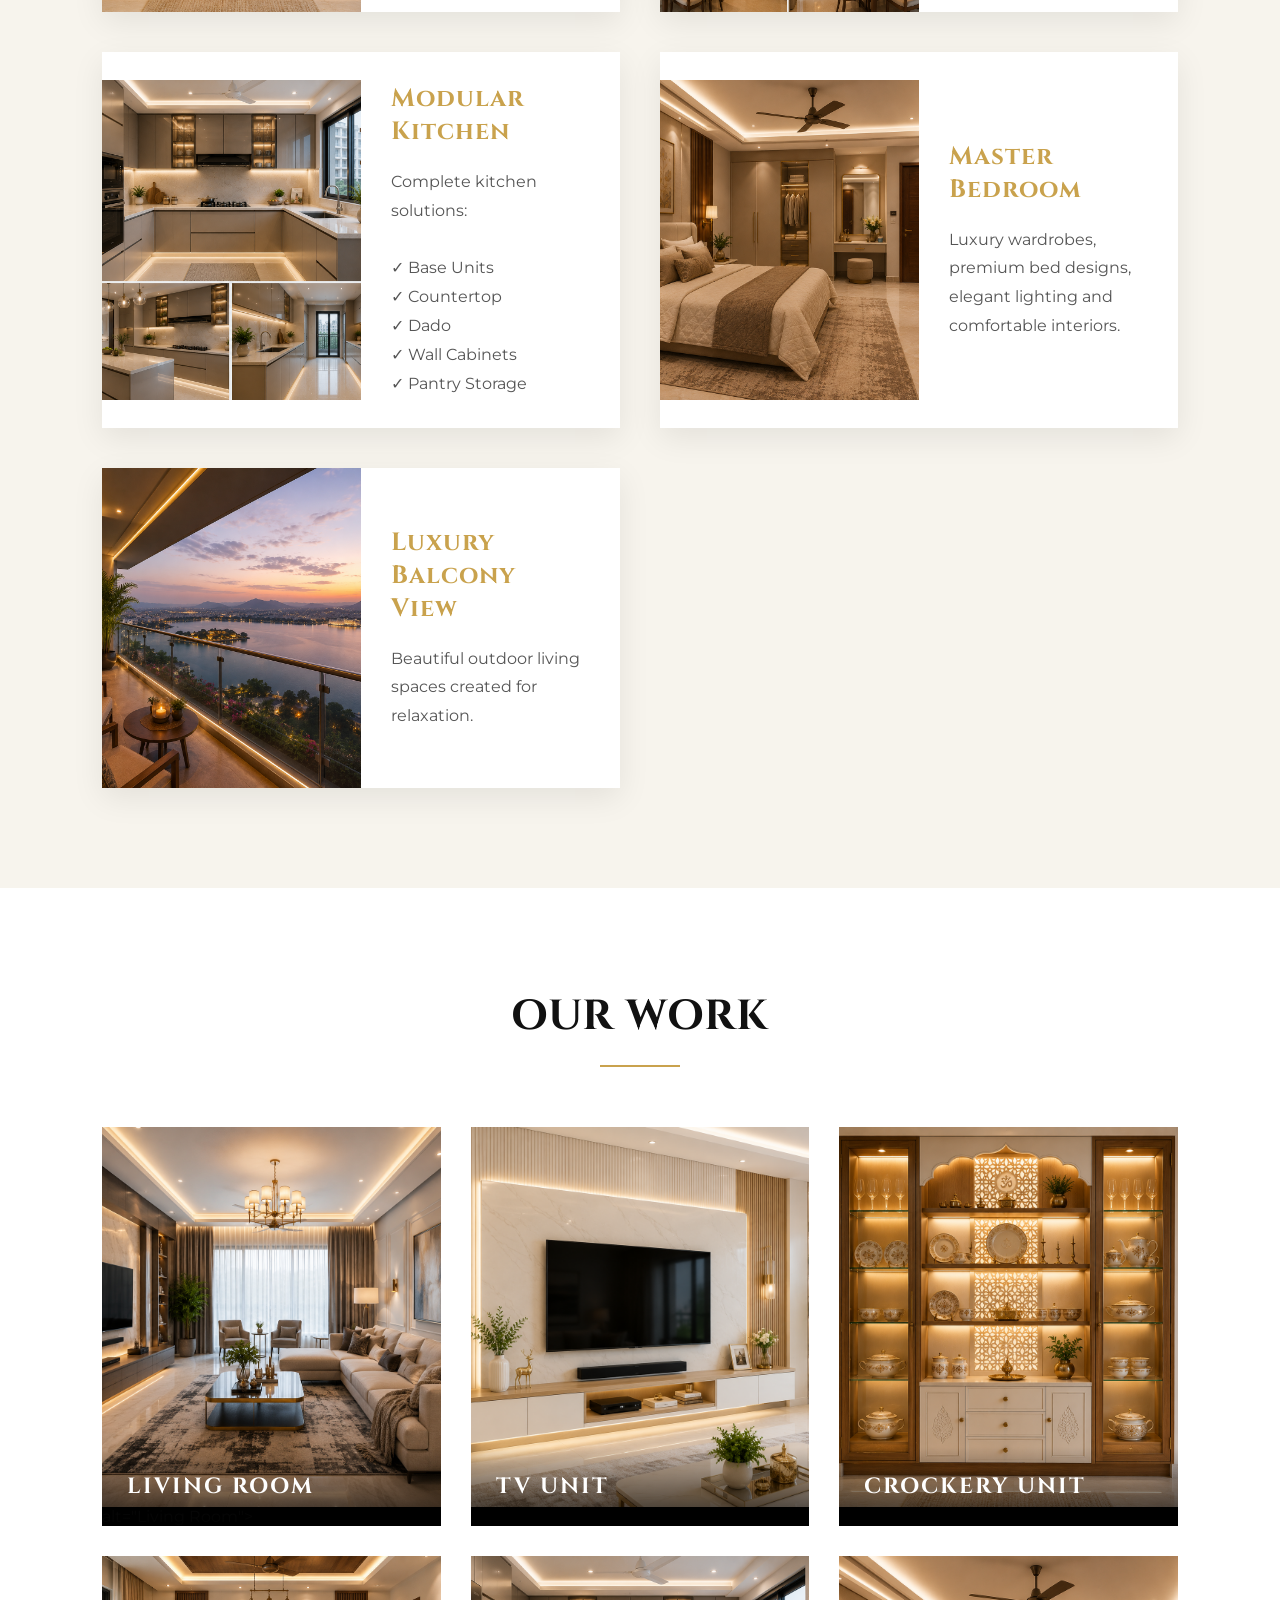
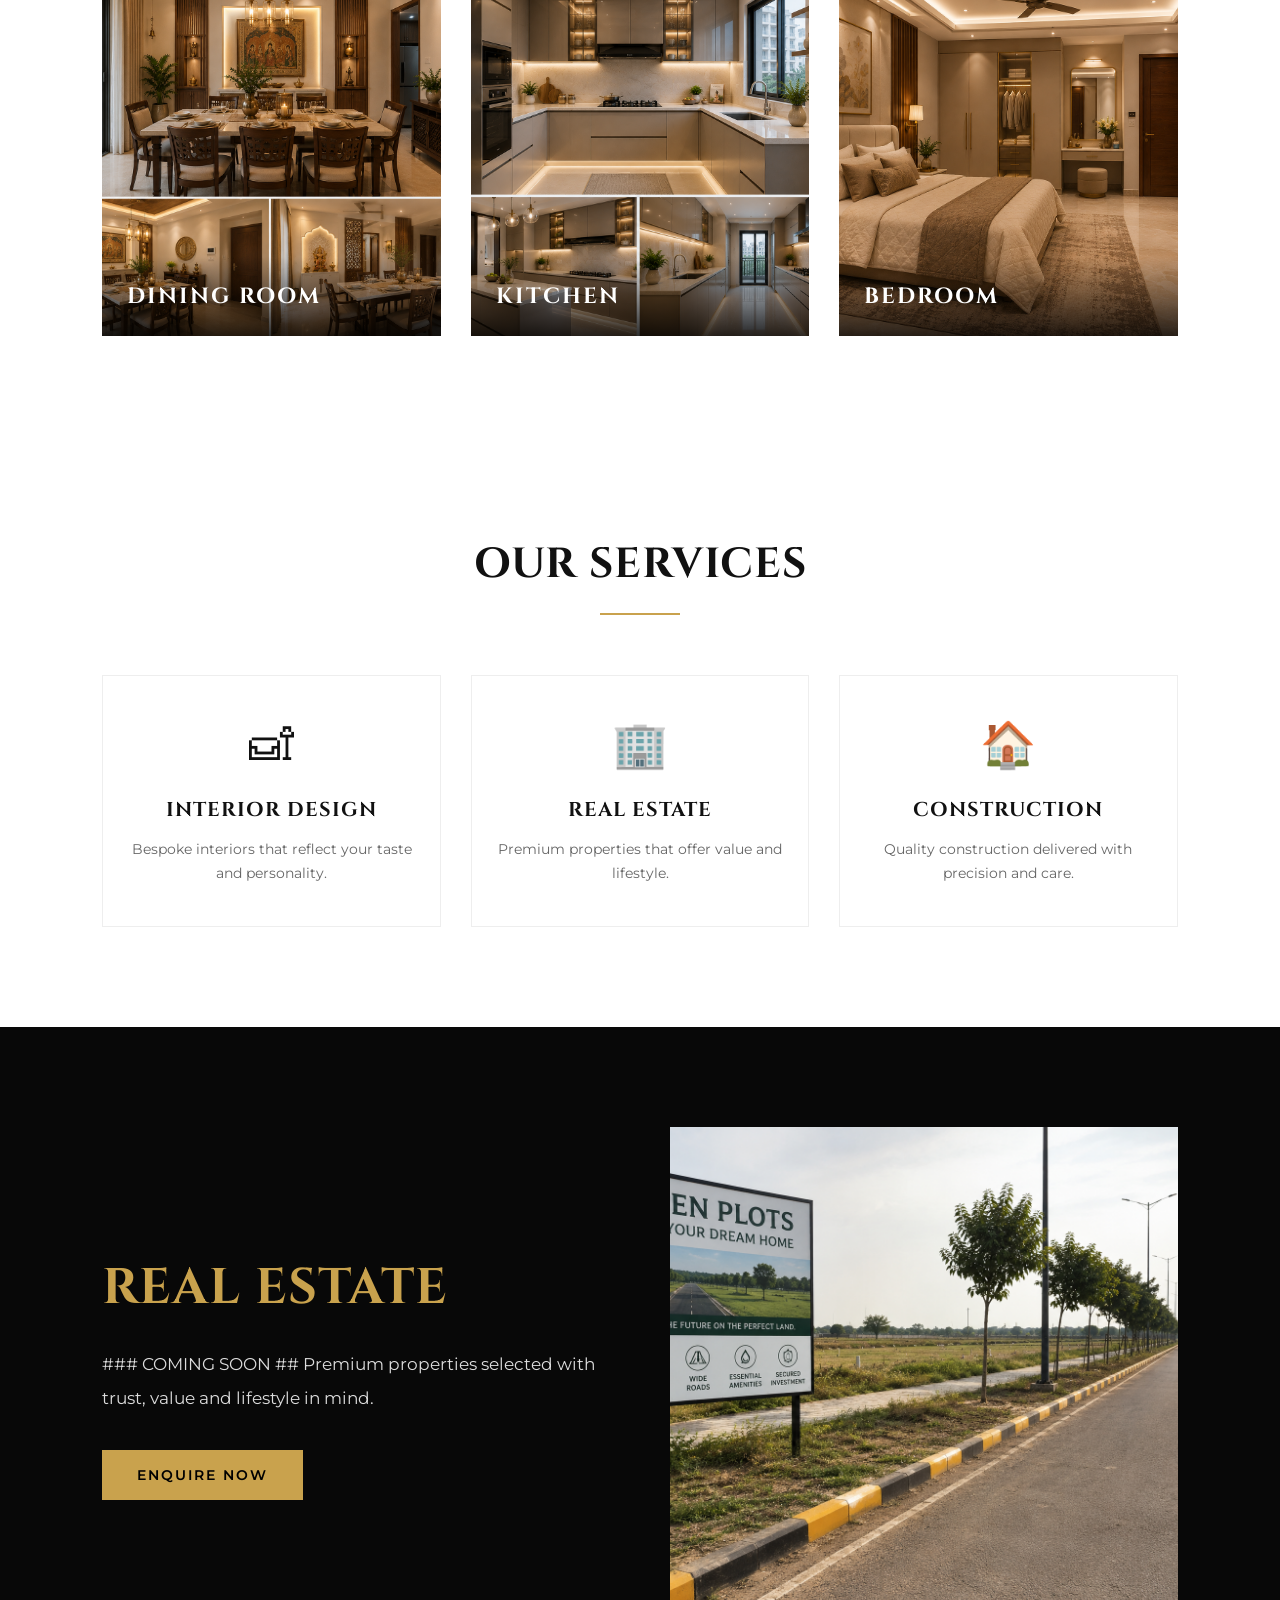
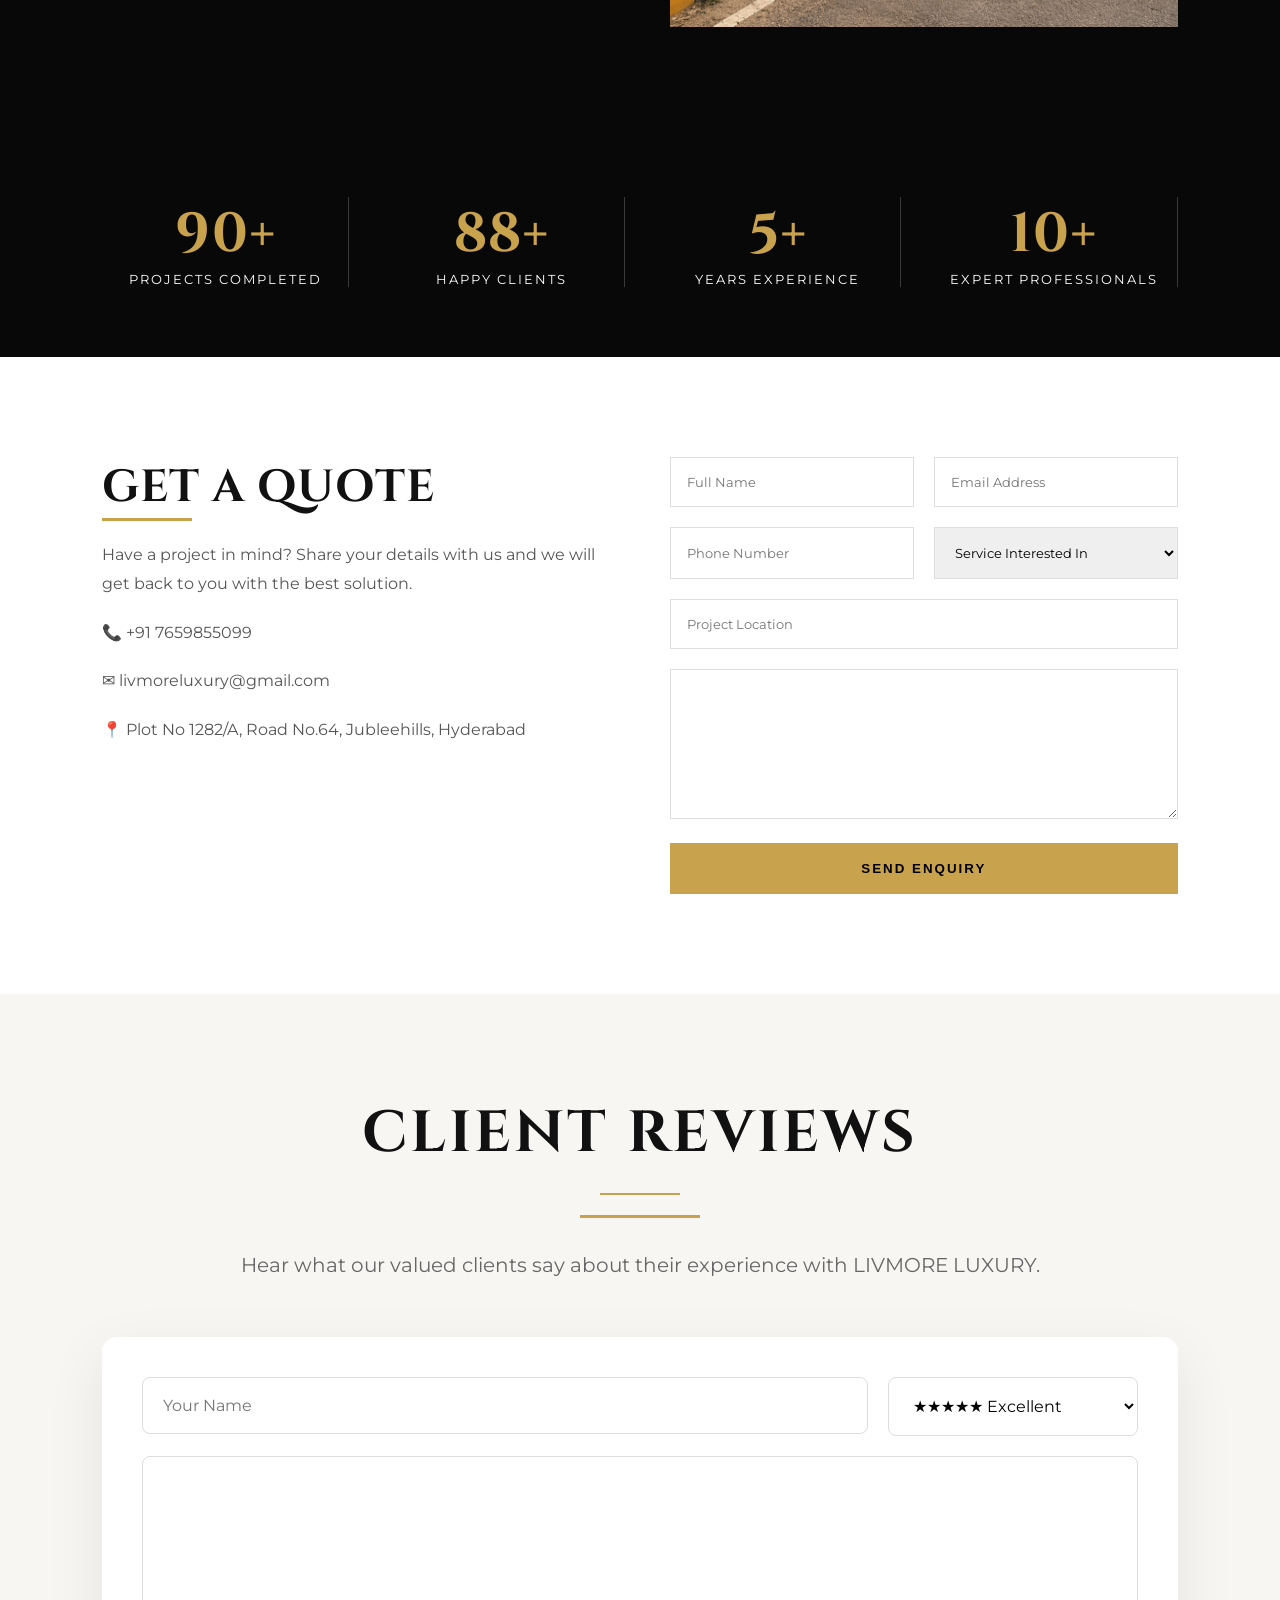
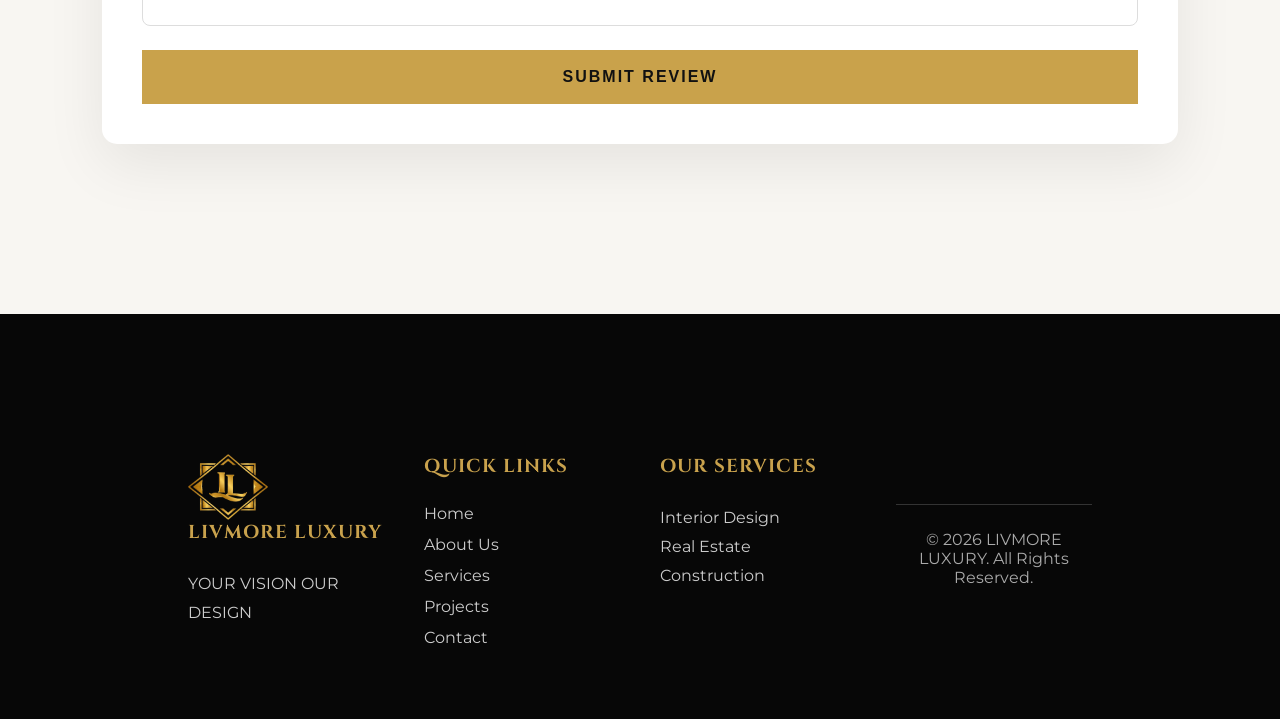
==== commit 2b90c4be: "Update index.html" ====
--- a/index.html
+++ b/index.html
@@ -39,7 +39,7 @@
 <a href="#services">
 SERVICES
 </a>
-<a href="#Our Work">
+<a href="#Projects">
 PROJECTS
 </a>
 <a href="#gallery">
@@ -398,8 +398,7 @@
 
 
 <p>
-### COMING SOON ##
-<div>            
+### COMING SOON ##          
 Premium properties selected with
 trust, value and lifestyle in mind.
 
